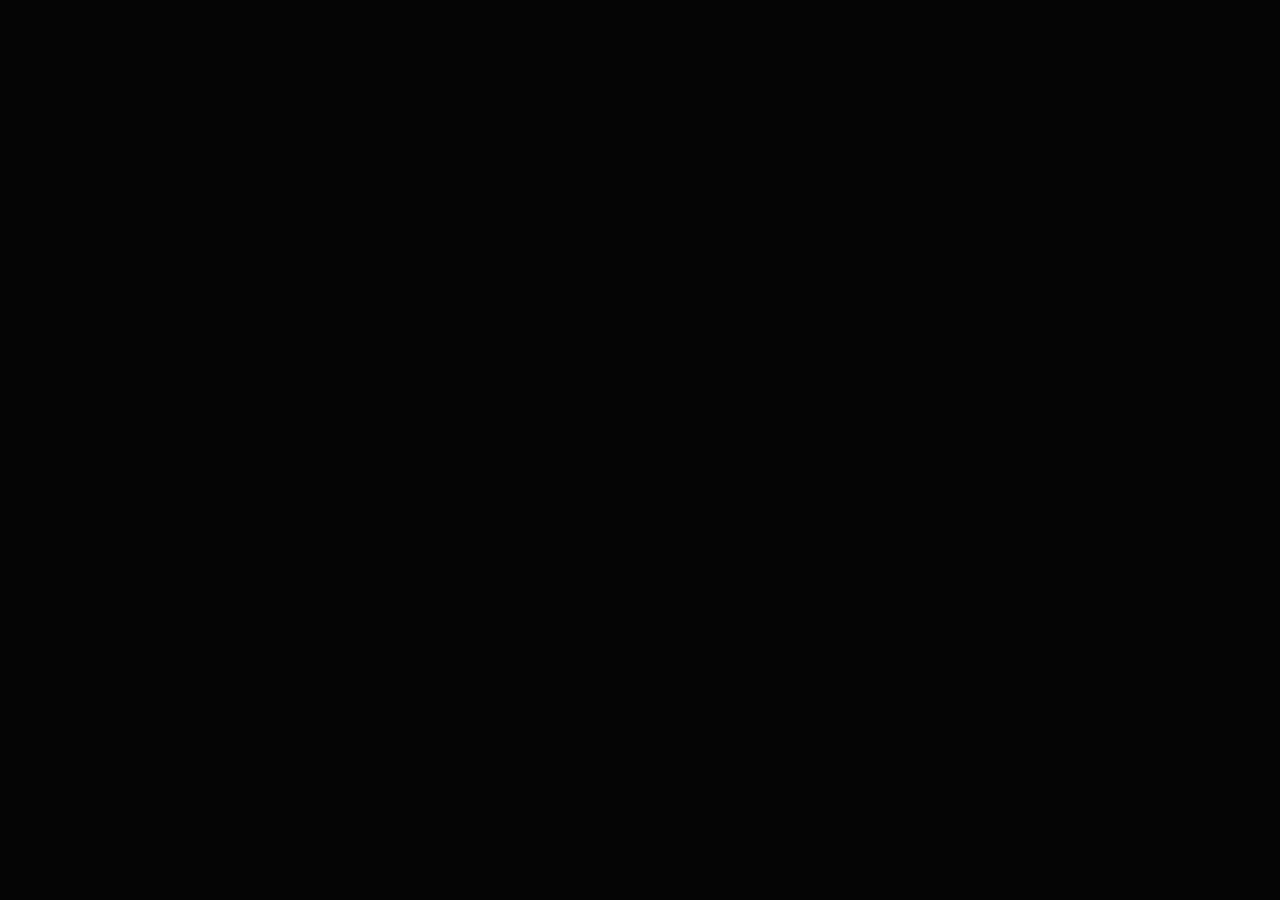
==== index.html @ 40f75f04 "template commit" ====
<!DOCTYPE html>
<!--[if IE 8 ]><html class="no-js oldie ie8" lang="en"> <![endif]-->
<!--[if IE 9 ]><html class="no-js oldie ie9" lang="en"> <![endif]-->
<!--[if (gte IE 9)|!(IE)]><!--><html class="no-js" lang="en"> <!--<![endif]-->
<head>

   <!--- basic page needs
   ================================================== -->
   <meta charset="utf-8">
	<title>Khronos - Demo</title>
	<meta name="description" content="">  
	<meta name="author" content="">

   <!-- mobile specific metas
   ================================================== -->
	<meta name="viewport" content="width=device-width, initial-scale=1, maximum-scale=1">

 	<!-- CSS
   ================================================== -->
   <link rel="stylesheet" href="css/base.css">  
   <link rel="stylesheet" href="css/demo.css">

   <!-- script
   ================================================== -->
	<script src="js/modernizr.js"></script>

   <!-- favicons
	================================================== -->
	<link rel="icon" type="image/png" href="favicon.png">

</head>

<body>

	<!-- header 
   ================================================== -->
   <header>
   	<div class="row">
   		<div class="col-twelve">

   			<h1>Khronos<span>.</span></h1>

   			<p class="lead">
   			Khronos is a creative pack of coming soon template pages. It's elegant and clean design makes it
				perfect for every creative people, corporate, agency or anyone who is currently building their
				site and want to show a coming soon page in a creative way. Khronos is available in three style 
				variations: static, slideshow, and particle background. It is fully responsive and
				retina ready, looks great on any screen and devices. It is also mailchimp ready and has a working ajax contact form.
   			</p>

   		</div>
   	</div>   	
   </header> <!-- /header -->


  	<!-- main content
   ================================================== -->
   <main>
   	<div class="row">
   		<div class="block-1-3 block-s-1-2 block-mob-full">
   			<div class="bgrid">
   				<a href="demo-static.html" title="static background">
   					<div class="image-part">
   						<img src="images/demo/demo-static.jpg" alt="">
   						<div class="overlay"></div>
   						<div class="link-icon"><i class="fa fa-plus"></i></div>
   					</div>
   					<div class="demo-title">
   						<h3>Static Background</h3>
   					</div>
   				</a>
   			</div>

   			<div class="bgrid">
   				<a href="demo-slides.html" title="slideshow background">
   					<div class="image-part">
   						<img src="images/demo/demo-slideshow.jpg" alt="">
   						<div class="overlay"></div>
   						<div class="link-icon"><i class="fa fa-plus"></i></div>
   					</div>
   					<div class="demo-title">
   						<h3>Slideshow Background</h3>
   					</div>
   				</a>
   			</div>

   			<div class="bgrid">
   				<a href="demo-particles.html" title="particles background">
   					<div class="image-part">
   						<img src="images/demo/demo-particles.jpg" alt="">
   						<div class="overlay"></div>
   						<div class="link-icon"><i class="fa fa-plus"></i></div>
   					</div>
   					<div class="demo-title">
   						<h3>Particles Background</h3>
   					</div>
   				</a>
   			</div>
   		</div>
   	</div>   
   </main> <!-- /main -->

   <div id="preloader"> 
    	<div id="loader"></div>
   </div> 

   <!-- Java Script
   ================================================== --> 
   <script src="js/jquery-2.1.3.min.js"></script>
   <script src="js/main.js"></script>

</body>

</html>
---- css/base.css ----
/* =================================================================== 
 *
 *  Khronos v1.0 Base Stylesheet
 *  url: www.styleshout.com
 *  06-10-2016
 *  ------------------------------------------------------------------
 *
 *  TOC:
 *  01. reset
 *  02. basic/base setup styles
 *  03. grid
 *  04. MISC
 *
 * =================================================================== */

 
/* ===================================================================
 * 01. reset - normalize.css v3.0.2 | MIT License | git.io/normalize
 *
 * ------------------------------------------------------------------- */

html {
	font-family: sans-serif;
	-ms-text-size-adjust: 100%;
	-webkit-text-size-adjust: 100%;
}

body {
	margin: 0;
}

article,
aside,
details,
figcaption,
figure,
footer,
header,
hgroup,
main,
menu,
nav,
section,
summary {
	display: block;
}

audio,
canvas,
progress,
video {
	display: inline-block;
	vertical-align: baseline;
}

audio:not([controls]) {
	display: none;
	height: 0;
}

[hidden],
template {
	display: none;
}

a {
	background: transparent;
}

a:active,
a:hover {
	outline: 0;
}

abbr[title] {
	border-bottom: 1px dotted;
}

b,
strong {
	font-weight: bold;
}

dfn {
	font-style: italic;
}

h1 {
	font-size: 2em;
	margin: 0.67em 0;
}

mark {
	background: #ff0;
	color: #000;
}

small {
	font-size: 80%;
}

sub,
sup {
	font-size: 75%;
	line-height: 0;
	position: relative;
	vertical-align: baseline;
}

sup {
	top: -0.5em;
}

sub {
	bottom: -0.25em;
}

img {
	border: 0;
}

svg:not(:root) {
	overflow: hidden;
}

figure {
	margin: 1em 40px;
}

hr {
	-moz-box-sizing: content-box;
	box-sizing: content-box;
	height: 0;
}

pre {
	overflow: auto;
}

code,
kbd,
pre,
samp {
	font-family: monospace, monospace;
	font-size: 1em;
}

button,
input,
optgroup,
select,
textarea {
	color: inherit;
	font: inherit;
	margin: 0;
}

button {
	overflow: visible;
}

button,
select {
	text-transform: none;
}

button,
html input[type="button"],
input[type="reset"],
input[type="submit"] {
	-webkit-appearance: button;
	cursor: pointer;
}

button[disabled],
html input[disabled] {
	cursor: default;
}

button::-moz-focus-inner,
input::-moz-focus-inner {
	border: 0;
	padding: 0;
}

input {
	line-height: normal;
}

input[type="checkbox"],
input[type="radio"] {
	box-sizing: border-box;
	padding: 0;
}

input[type="number"]::-webkit-inner-spin-button,
input[type="number"]::-webkit-outer-spin-button {
	height: auto;
}

input[type="search"] {
	-webkit-appearance: textfield;
	-moz-box-sizing: content-box;
	-webkit-box-sizing: content-box;
	box-sizing: content-box;
}

input[type="search"]::-webkit-search-cancel-button,
input[type="search"]::-webkit-search-decoration {
	-webkit-appearance: none;
}

fieldset {
	border: 1px solid #c0c0c0;
	margin: 0 2px;
	padding: 0.35em 0.625em 0.75em;
}

legend {
	border: 0;
	padding: 0;
}

textarea {
	overflow: auto;
}

optgroup {
	font-weight: bold;
}

table {
	border-collapse: collapse;
	border-spacing: 0;
}

td,
th {
	padding: 0;
}


/* ===================================================================
 * 02. basic/base setup styles - (_basic.scss)
 *
 * ------------------------------------------------------------------- */
html {
	font-size: 62.5%;
	box-sizing: border-box;
}

*,
*::before,
*::after {
	box-sizing: inherit;
}

body {
	font-weight: normal;
	line-height: 1;
	text-rendering: optimizeLegibility;
	word-wrap: break-word;
	-webkit-overflow-scrolling: touch;
	-webkit-text-size-adjust: none;
}

body,
input,
button {
	-moz-osx-font-smoothing: grayscale;
	-webkit-font-smoothing: antialiased;
}

/* -------------------------------------------------------------------
 * Media - (_basic.scss)
 * ------------------------------------------------------------------- */
img,
video {
	max-width: 100%;
	height: auto;
}

/* -------------------------------------------------------------------
 * Typography resets - (_basic.scss)
 * ------------------------------------------------------------------- */
div, dl, dt, dd, ul, ol, li, h1, h2, h3, h4, h5, h6, pre, form, p, blockquote, th, td {
	margin: 0;
	padding: 0;
}
h1, h2, h3, h4, h5, h6 {
	-webkit-font-variant-ligatures: common-ligatures;
	-moz-font-variant-ligatures: common-ligatures;
	font-variant-ligatures: common-ligatures;
	text-rendering: optimizeLegibility;
}
em, i {
	font-style: italic;
	line-height: inherit;
}
strong, b {
	font-weight: bold;
	line-height: inherit;
}
small {
	font-size: 60%;
	line-height: inherit;
}
ol, ul {
	list-style: none;
}
li {
	display: block;
}

/* -------------------------------------------------------------------
 * links - (_basic.scss)
 * ------------------------------------------------------------------- */
a {
	text-decoration: none;
	line-height: inherit;
}

a img {
	border: none;
}

/* ------------------------------------------------------------------- 
 * inputs - (_basic.scss)
 * ------------------------------------------------------------------- */
fieldset {
	margin: 0;
	padding: 0;
}

input[type="email"],
input[type="number"],
input[type="search"],
input[type="text"],
input[type="tel"],
input[type="url"],
input[type="password"],
textarea {
	-webkit-appearance: none;
	-moz-appearance: none;
	-ms-appearance: none;
	-o-appearance: none;
	appearance: none;
}


/* ===================================================================
 * 03. grid - (_grid.scss)
 *
 * ------------------------------------------------------------------- */
.row {
	width: 94%;
	max-width: 1170px;
	margin: 0 auto;
}

.row:before,
.row:after {
	content: "";
	display: table;
}

.row:after {
	clear: both;
}

.row .row {
	width: auto;
	max-width: none;
	margin-left: -20px;
	margin-right: -20px;
}

[class*="col-"],
.bgrid {
	float: left;
}

[class*="col-"] + [class*="col-"].end {
	float: right;
}

[class*="col-"] {
	padding: 0 20px;
}

.col-one {
	width: 8.33333%;
}
.col-two, .col-1-6 {
	width: 16.66667%;
}
.col-three, .col-1-4 {
	width: 25%;
}
.col-four, .col-1-3 {
	width: 33.33333%;
}
.col-five {
	width: 41.66667%;
}
.col-six, .col-1-2 {
	width: 50%;
}
.col-seven {
	width: 58.33333%;
}
.col-eight, .col-2-3 {
	width: 66.66667%;
}
.col-nine, .col-3-4 {
	width: 75%;
}
.col-ten, .col-5-6 {
	width: 83.33333%;
}
.col-eleven {
	width: 91.66667%;
}
.col-twelve, .col-full {
	width: 100%;
}

/* --------------------------------------------------------------- 
 * small screens - (_base.scss)
 * --------------------------------------------------------------- */
@media screen and (max-width:1024px) {
	.row .row {
		margin-left: -18px;
		margin-right: -18px;
	}

	[class*="col-"] {
		padding: 0 18px;
	}

}

/* ---------------------------------------------------------------
 * tablets - (_base.scss)
 * --------------------------------------------------------------- */
@media screen and (max-width:768px) {
	.row {
		width: auto;
		padding-left: 30px;
		padding-right: 30px;
	}

	.row .row {
		padding-left: 0;
		padding-right: 0;
		margin-left: -15px;
		margin-right: -15px;
	}

	[class*="col-"] {
		padding: 0 15px;
	}

	.tab-1-4 {
		width: 25%;
	}

	.tab-1-3 {
		width: 33.33333%;
	}

	.tab-1-2 {
		width: 50%;
	}

	.tab-2-3 {
		width: 66.66667%;
	}

	.tab-3-4 {
		width: 75%;
	}

	.tab-full {
		width: 100%;
	}

}

/* --------------------------------------------------------------- 
 * large mobile devices - (_base.scss)
 * --------------------------------------------------------------- */
@media screen and (max-width:600px) {
	.row {
		padding-left: 25px;
		padding-right: 25px;
	}

	.row .row {
		margin-left: -10px;
		margin-right: -10px;
	}

	[class*="col-"] {
		padding: 0 10px;
	}

	.mob-1-4 {
		width: 25%;
	}

	.mob-1-2 {
		width: 50%;
	}

	.mob-3-4 {
		width: 75%;
	}

	.mob-full {
		width: 100%;
	}

}

/* --------------------------------------------------------------- 
 * small mobile devices - (_base.scss)
 * --------------------------------------------------------------- */
@media screen and (max-width:400px) {
	.row .row {
		padding-left: 0;
		padding-right: 0;
		margin-left: 0;
		margin-right: 0;
	}

	[class*="col-"] {
		width: 100% !important;
		float: none !important;
		clear: both !important;
		margin-left: 0;
		margin-right: 0;
		padding: 0;
	}

	[class*="col-"] + [class*="col-"].end {
		float: none;
	}

}


/* ===================================================================
 * block grids - (_base.scss)
 *
 * ------------------------------------------------------------------- */

[class*="block-"]:before, [class*="block-"]:after {
	content: "";
	display: table;
}

[class*="block-"]:after {
	clear: both;
}

.block-1-6 .bgrid {
	width: 16.66667%;
}

.block-1-4 .bgrid {
	width: 25%;
}

.block-1-3 .bgrid {
	width: 33.33333%;
}

.block-1-2 .bgrid {
	width: 50%;
}

/**
 * Clearing for block grid columns. Allow columns with 
 * different heights to align properly.
 */
.block-1-6 .bgrid:nth-child(6n+1),
.block-1-4 .bgrid:nth-child(4n+1),
.block-1-3 .bgrid:nth-child(3n+1),
.block-1-2 .bgrid:nth-child(2n+1) {
	clear: both;
}

/* ---------------------------------------------------------------
 * small screens - (_base.scss)
 * --------------------------------------------------------------- */
@media screen and (max-width:1024px) {
	.block-s-1-6 .bgrid {
		width: 16.66667%;
	}

	.block-s-1-4 .bgrid {
		width: 25%;
	}

	.block-s-1-3 .bgrid {
		width: 33.33333%;
	}

	.block-s-1-2 .bgrid {
		width: 50%;
	}

	.block-s-full .bgrid {
		width: 100%;
		clear: both;
	}

	[class*="block-s-"] .bgrid:nth-child(n) {
		clear: none;
	}

	.block-s-1-6 .bgrid:nth-child(6n+1),
	.block-s-1-4 .bgrid:nth-child(4n+1),
	.block-s-1-3 .bgrid:nth-child(3n+1),
	.block-s-1-2 .bgrid:nth-child(2n+1) {
		clear: both;
	}

}

/* ---------------------------------------------------------------
 * tablets - (_base.scss)
 * --------------------------------------------------------------- */
@media screen and (max-width:768px) {
	.block-tab-1-6 .bgrid {
		width: 16.66667%;
	}

	.block-tab-1-4 .bgrid {
		width: 25%;
	}

	.block-tab-1-3 .bgrid {
		width: 33.33333%;
	}

	.block-tab-1-2 .bgrid {
		width: 50%;
	}

	.block-tab-full .bgrid {
		width: 100%;
		clear: both;
	}

	[class*="block-tab-"] .bgrid:nth-child(n) {
		clear: none;
	}

	.block-tab-1-6 .bgrid:nth-child(6n+1),
	.block-tab-1-4 .bgrid:nth-child(4n+1),
	.block-tab-1-3 .bgrid:nth-child(3n+1),
	.block-tab-1-2 .bgrid:nth-child(2n+1) {
		clear: both;
	}

}

/* ---------------------------------------------------------------
 * large mobile devices - (_base.scss)
 * --------------------------------------------------------------- */
@media screen and (max-width:600px) {
	.block-mob-1-6 .bgrid {
		width: 16.66667%;
	}

	.block-mob-1-4 .bgrid {
		width: 25%;
	}

	.block-mob-1-3 .bgrid {
		width: 33.33333%;
	}

	.block-mob-1-2 .bgrid {
		width: 50%;
	}

	.block-mob-full .bgrid {
		width: 100%;
		clear: both;
	}

	[class*="block-mob-"] .bgrid:nth-child(n) {
		clear: none;
	}

	.block-mob-1-6 .bgrid:nth-child(6n+1),
	.block-mob-1-4 .bgrid:nth-child(4n+1),
	.block-mob-1-3 .bgrid:nth-child(3n+1),
	.block-mob-1-2 .bgrid:nth-child(2n+1) {
		clear: both;
	}

}

/* ---------------------------------------------------------------
 * stack on small mobile devices - (_base.scss)
 * --------------------------------------------------------------- */
@media screen and (max-width:400px) {
	.stack .bgrid {
		width: 100% !important;
		float: none !important;
		clear: both !important;
		margin-left: 0;
		margin-right: 0;
	}

}


/* ===================================================================
 * 04. MISC  - (_base.scss)
 *
 * ------------------------------------------------------------------- */

/**
 * Clearing - (http://nicolasgallagher.com/micro-clearfix-hack/
 */
.group:before,
.group:after {
	content: "";
	display: table;
}

.group:after {
	clear: both;
}

/**
 * Misc Helper Styles 
 */
.hide {
	display: none;
}

.invisible {
	visibility: hidden;
}

.antialiased {
	-webkit-font-smoothing: antialiased;
	-moz-osx-font-smoothing: grayscale;
}

.overflow-hidden {
	overflow: hidden;
}

.remove-bottom {
	margin-bottom: 0;
}

.half-bottom {
	margin-bottom: 1.5rem !important;
}

.add-bottom {
	margin-bottom: 3rem !important;
}

.no-border {
	border: none;
}

.full-width {
	width: 100%;
}

.text-center {
	text-align: center;
}

.text-left {
	text-align: left;
}

.text-right {
	text-align: right;
}

.pull-left {
	float: left;
}

.pull-right {
	float: right;
}

.align-center {
	margin-left: auto;
	margin-right: auto;
	text-align: center;
}
---- css/demo.css ----
/* =================================================================== 
 *
 *  Khronos v1.0 Demo Stylesheet
 *  url: www.styleshout.com
 *  06-10-2016
 *  ------------------------------------------------------------------
 *
 * =================================================================== */

@import url("fonts.css");
@import url("font-awesome/css/font-awesome.min.css");


/* ===================================================================
 * preloader - (_preloader-1.scss)
 *
 * ------------------------------------------------------------------- */
#preloader {
  position: fixed;
  top: 0;
  left: 0;
  right: 0;
  bottom: 0;
  background: #050505;
  z-index: 800;
  height: 100%;
  width: 100%;
}

.no-js #preloader, .oldie #preloader {
  display: none;
}

#loader {
  position: absolute;
  left: 50%;
  top: 50%;
  width: 60px;
  height: 60px;
  margin: -30px 0 0 -30px;
  padding: 0;
}

#loader:before {
  content: "";
  border-top: 6px solid rgba(255, 255, 255, 0.1);
  border-right: 6px solid rgba(255, 255, 255, 0.1);
  border-bottom: 6px solid rgba(255, 255, 255, 0.1);
  border-left: 6px solid #FFFFFF;
  -webkit-animation: load 1.1s infinite linear;
  animation: load 1.1s infinite linear;
  display: block;
  border-radius: 50%;
  width: 60px;
  height: 60px;
}

@-webkit-keyframes load {
  0% {
    -webkit-transform: rotate(0deg);
    transform: rotate(0deg);
  }
  100% {
    -webkit-transform: rotate(360deg);
    transform: rotate(360deg);
  }
}
@keyframes load {
  0% {
    -webkit-transform: rotate(0deg);
    transform: rotate(0deg);
  }
  100% {
    -webkit-transform: rotate(360deg);
    transform: rotate(360deg);
  }
}

/* ===================================================================
 * base style
 *
 * ------------------------------------------------------------------- */
html {
  font-size: 10px;
}
@media only screen and (max-width: 1024px) {
  html {
    font-size: 9.375px;
  }
}
@media only screen and (max-width: 768px) {
  html {
    font-size: 10px;
  }
}
@media only screen and (max-width: 400px) {
  html {
    font-size: 9.375px;
  }
}

body {
  background: #151515;
  font-family: "roboto-regular", sans-serif;
  font-size: 1.6rem;
  line-height: 3rem;
  color: #595959;
}

a, a:visited {
  color: #FFFFFF;
  outline: 0;
  -moz-transition: all 0.3s ease-in-out;
  -o-transition: all 0.3s ease-in-out;
  -webkit-transition: all 0.3s ease-in-out;
  -ms-transition: all 0.3s ease-in-out;
  transition: all 0.3s ease-in-out;
}

a:hover, a:focus {
  color: #034e4a;
}

h1, h3 {
  font-family: "roboto-black", sans-serif;
  color: #FFFFFF;
  font-style: normal;
  text-rendering: optimizeLegibility;
  margin-bottom: 2.1rem;
}

p.lead {
  font-family: "roboto-light", serif;
  font-size: 1.8rem;
  line-height: 1.8;
  color: #595959;
}
@media only screen and (max-width: 768px) {
  p.lead {
    font-size: 1.7rem;
  }
}

.bgrid {
  padding: 0 20px;
}
@media only screen and (max-width: 1024px) {
  .bgrid {
    padding: 0 18px;
  }
}
@media only screen and (max-width: 768px) {
  .bgrid {
    padding: 0 15px;
  }
}
@media only screen and (max-width: 600px) {
  .bgrid {
    padding: 0 10px;
  }
}
@media only screen and (max-width: 400px) {
  .bgrid {
    padding: 0;
  }
}

/* ===================================================================
 * layout style
 *
 * ------------------------------------------------------------------- */
 
/* -------------------------------------------------------------------
 * header
 * ------------------------------------------------------------------- */
header {
  text-align: center;
  padding: 6.6rem 0 4.8rem;
  margin-bottom: 6.6rem;
  position: relative;
}
header::after {
  content: "";
  width: 150px;
  height: 3px;
  background: rgba(255, 255, 255, 0.2);
  position: absolute;
  bottom: 0;
  left: 50%;
  -webkit-transform: translateX(-50%);
  -ms-transform: translateX(-50%);
  transform: translateX(-50%);
}
header .row {
  max-width: 880px;
}
@media only screen and (max-width: 1024px) {
  header .row {
    max-width: 700px;
  }
}
header h1 {
  font-size: 5.2rem;
  line-height: 1.385;
  letter-spacing: -.1rem;
}
header h1 span {
  color: #034e4a;
}
@media only screen and (max-width: 600px) {
  header h1 {
    font-size: 4rem;
    letter-spacing: -.07rem;
  }
}

/* ------------------------------------------------------------------- 
 * main
 * ------------------------------------------------------------------- */
main {
  text-align: center;
  padding-bottom: 6rem;
}
main .bgrid {
  margin-bottom: 15px;
}
main .image-part {
  position: relative;
  overflow: hidden;
}
main .image-part img {
  vertical-align: bottom;
}
main .overlay {
  position: absolute;
  top: 0;
  left: 0;
  width: 100%;
  height: 100%;
  background: #034e4a;
  opacity: 0;
  -moz-transition: opacity 0.3s ease-in-out;
  -o-transition: opacity 0.3s ease-in-out;
  -webkit-transition: opacity 0.3s ease-in-out;
  -ms-transition: opacity 0.3s ease-in-out;
  transition: opacity 0.3s ease-in-out;
}
main .link-icon {
  position: absolute;
  left: 50%;
  top: 50%;
  margin-left: -25px;
  margin-top: -25px;
  height: 50px;
  width: 50px;
  font-size: 12px;
  opacity: 0;
  -moz-transition: opacity 0.3s ease-in-out;
  -o-transition: opacity 0.3s ease-in-out;
  -webkit-transition: opacity 0.3s ease-in-out;
  -ms-transition: opacity 0.3s ease-in-out;
  transition: opacity 0.3s ease-in-out;
}
main .demo-title {
  padding-top: 2.7rem;
}
main .demo-title h3 {
  font-size: 1.9rem;
  line-height: 1.5;
  margin-bottom: 1.8rem;
  color: white;
}
main .bgrid a:hover .overlay {
  opacity: .8;
}
main .bgrid a:hover .link-icon {
  opacity: 1;
  color: #FFFFFF;
}
main .bgrid a:hover .demo-title h3 {
  color: #FFFFFF;
}
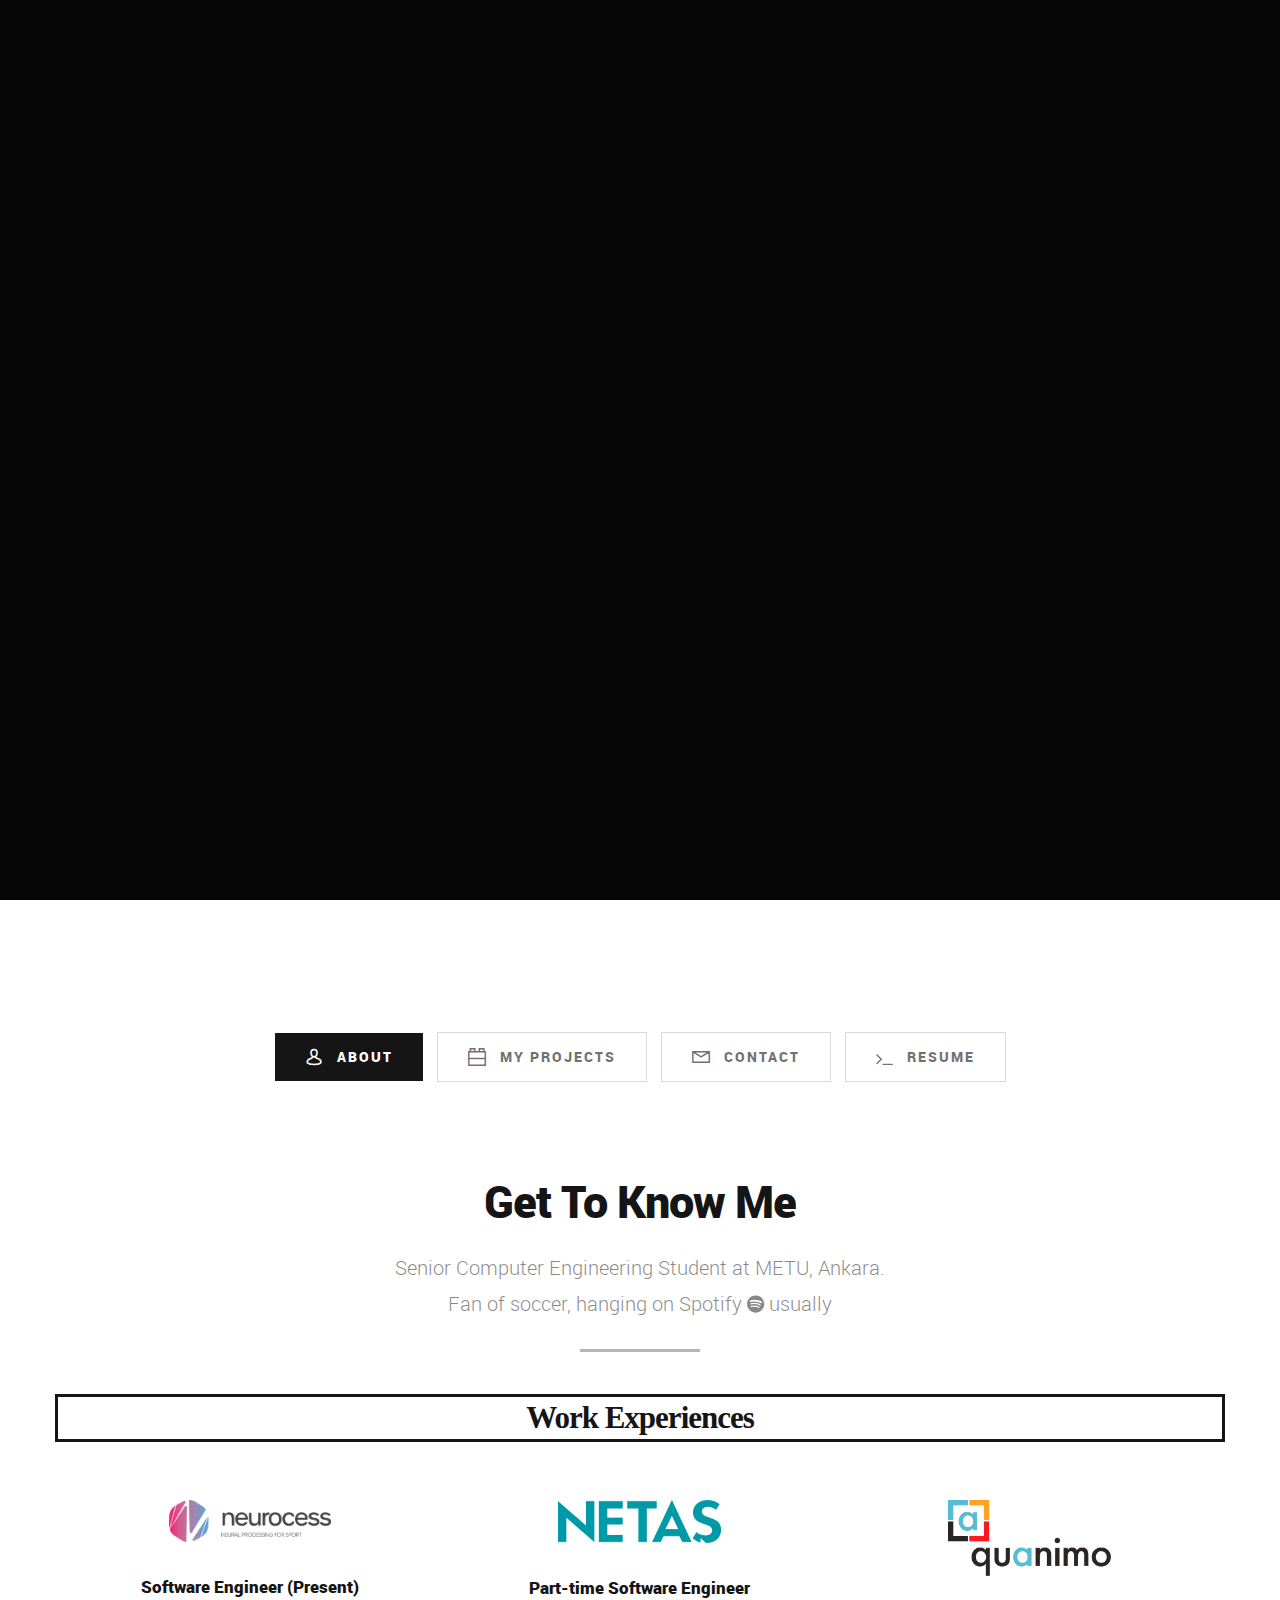
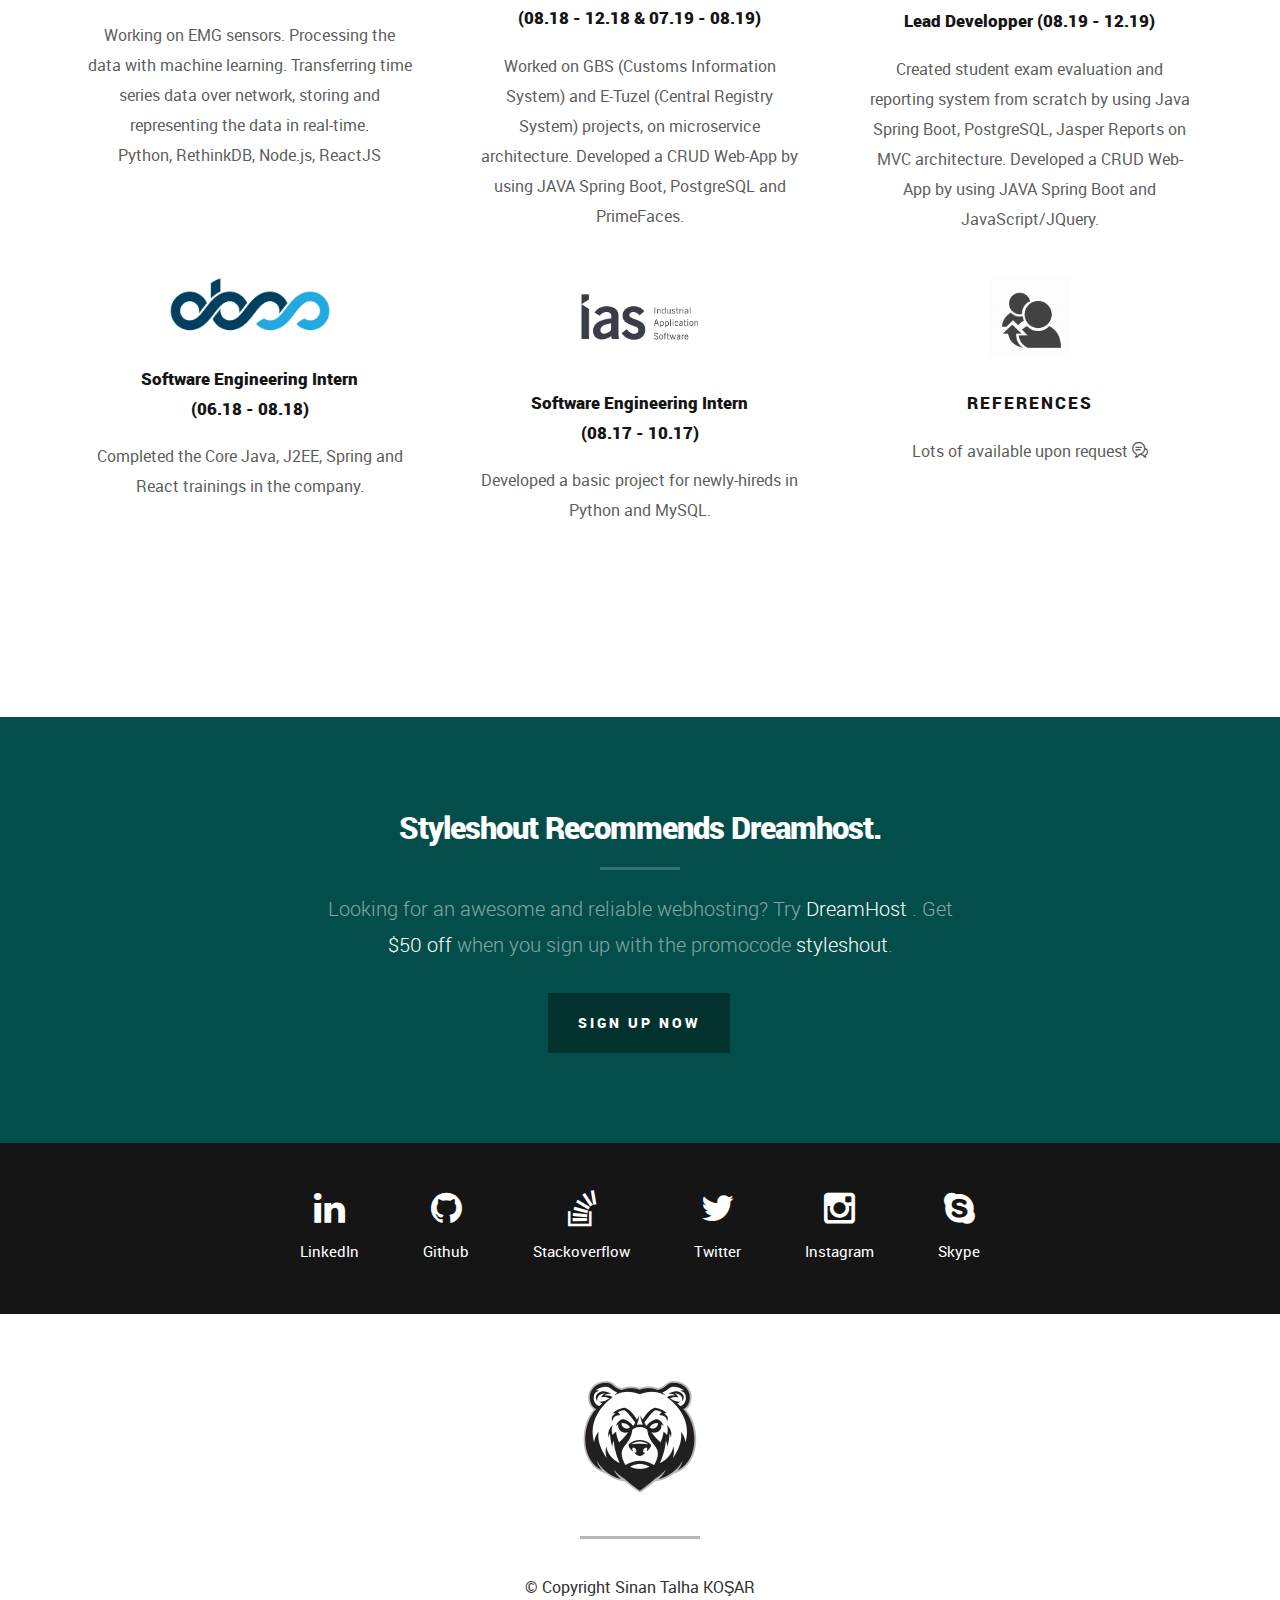
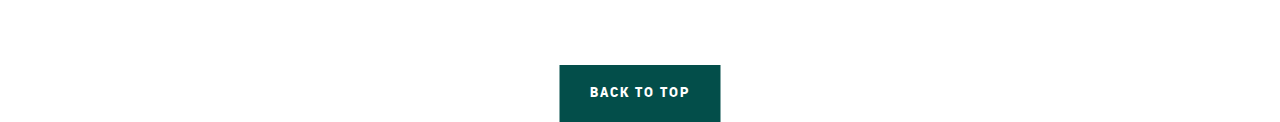
==== commit 458244ff: "delete unnecessary" ====
--- a/index.html
+++ b/index.html
@@ -1,114 +1,647 @@
 <!DOCTYPE html>
-<!--[if IE 8 ]><html class="no-js oldie ie8" lang="en"> <![endif]-->
-<!--[if IE 9 ]><html class="no-js oldie ie9" lang="en"> <![endif]-->
-<!--[if (gte IE 9)|!(IE)]><!--><html class="no-js" lang="en"> <!--<![endif]-->
-<head>
-
-   <!--- basic page needs
-   ================================================== -->
-   <meta charset="utf-8">
-	<title>Khronos - Demo</title>
-	<meta name="description" content="">  
-	<meta name="author" content="">
-
-   <!-- mobile specific metas
-   ================================================== -->
-	<meta name="viewport" content="width=device-width, initial-scale=1, maximum-scale=1">
-
- 	<!-- CSS
-   ================================================== -->
-   <link rel="stylesheet" href="css/base.css">  
-   <link rel="stylesheet" href="css/demo.css">
-
-   <!-- script
-   ================================================== -->
-	<script src="js/modernizr.js"></script>
-
-   <!-- favicons
-	================================================== -->
-	<link rel="icon" type="image/png" href="favicon.png">
-
-</head>
-
-<body>
-
-	<!-- header 
-   ================================================== -->
-   <header>
-   	<div class="row">
-   		<div class="col-twelve">
-
-   			<h1>Khronos<span>.</span></h1>
-
-   			<p class="lead">
-   			Khronos is a creative pack of coming soon template pages. It's elegant and clean design makes it
-				perfect for every creative people, corporate, agency or anyone who is currently building their
-				site and want to show a coming soon page in a creative way. Khronos is available in three style 
-				variations: static, slideshow, and particle background. It is fully responsive and
-				retina ready, looks great on any screen and devices. It is also mailchimp ready and has a working ajax contact form.
-   			</p>
-
-   		</div>
-   	</div>   	
-   </header> <!-- /header -->
-
-
-  	<!-- main content
-   ================================================== -->
-   <main>
-   	<div class="row">
-   		<div class="block-1-3 block-s-1-2 block-mob-full">
-   			<div class="bgrid">
-   				<a href="demo-static.html" title="static background">
-   					<div class="image-part">
-   						<img src="images/demo/demo-static.jpg" alt="">
-   						<div class="overlay"></div>
-   						<div class="link-icon"><i class="fa fa-plus"></i></div>
-   					</div>
-   					<div class="demo-title">
-   						<h3>Static Background</h3>
-   					</div>
-   				</a>
-   			</div>
-
-   			<div class="bgrid">
-   				<a href="demo-slides.html" title="slideshow background">
-   					<div class="image-part">
-   						<img src="images/demo/demo-slideshow.jpg" alt="">
-   						<div class="overlay"></div>
-   						<div class="link-icon"><i class="fa fa-plus"></i></div>
-   					</div>
-   					<div class="demo-title">
-   						<h3>Slideshow Background</h3>
-   					</div>
-   				</a>
-   			</div>
-
-   			<div class="bgrid">
-   				<a href="demo-particles.html" title="particles background">
-   					<div class="image-part">
-   						<img src="images/demo/demo-particles.jpg" alt="">
-   						<div class="overlay"></div>
-   						<div class="link-icon"><i class="fa fa-plus"></i></div>
-   					</div>
-   					<div class="demo-title">
-   						<h3>Particles Background</h3>
-   					</div>
-   				</a>
-   			</div>
-   		</div>
-   	</div>   
-   </main> <!-- /main -->
-
-   <div id="preloader"> 
-    	<div id="loader"></div>
-   </div> 
-
-   <!-- Java Script
-   ================================================== --> 
-   <script src="js/jquery-2.1.3.min.js"></script>
-   <script src="js/main.js"></script>
-
-</body>
-
-</html>+<!--[if IE 8]><html class="no-js oldie ie8" lang="en"> <![endif]-->
+<!--[if IE 9]><html class="no-js oldie ie9" lang="en"> <![endif]-->
+<!--[if (gte IE 9)|!(IE)]><!-->
+    <html
+    class="no-js" lang="en"> <!--<![endif]-->
+    <head>
+        <!--- basic page needs
+                           ================================================== -->
+        <meta charset="utf-8"/>
+        <title>Khronos - Particles</title>
+        <meta content="" name="description"/>
+        <meta
+        content="" name="author"/>
+
+        <!-- mobile specific metas
+                           ================================================== -->
+        <meta
+        content="width=device-width, initial-scale=1, maximum-scale=1" name="viewport"/>
+
+        <!-- CSS
+                           ================================================== -->
+        <link href="css/base.css" rel="stylesheet"/>
+        <link href="css/main.css" rel="stylesheet"/>
+        <link
+        href="css/vendor.css" rel="stylesheet"/>
+
+        <!-- script
+                           ================================================== -->
+        <script src="js/modernizr.js"></script>
+        <script src="js/core.js"></script>
+
+        <!-- favicons
+                        	================================================== -->
+        <link href="favicon.png" rel="icon" type="image/png"/>
+    </head>
+
+    <body
+        id="top">
+        <!-- header 
+                           ================================================== -->
+        <header>
+            <div class="row">
+                <div class="logo">
+                    <a href="index.html"></a>
+                </div>
+                
+                <div class="social-links">
+                    <ul>
+                        <li><a href="https://www.linkedin.com/in/stalhakosar/"><i class="fa fa-linkedin"></i></a></li>
+                        <li><a href="https://github.com/STalhaKOSAR"><i class="fa fa-github"></i></a></li>
+                        <li><a href="https://stackoverflow.com/users/12527519/sinan-talha-koŞar"><i class="fa fa-stack-overflow"></i></a></li>
+                        <li><a href="https://twitter.com/STalhaKosar"><i class="fa fa-twitter"></i></a></li>
+                        <li><a href="https://www.instagram.com/stalhakosar/"><i class="fa fa-instagram"></i></a></li>
+                        <li><a href="https://join.skype.com/invite/ikS7dQXiKblI"><i class="fa fa-skype"></i></a></li>
+                    </ul>
+                </div>
+            </div>
+        </header>
+        <!-- /header -->
+
+        <!-- home
+                           ================================================== -->
+        <section class="home-particles" id="home">
+            <div class="shadow-overlay"></div>
+
+            <div class="content-wrap-table">
+                <div class="main-content-tablecell">
+                    <div class="row">
+                        <div class="col-twelve">
+                            <div id="counter">
+                               
+                                    <div id="app" ></div>
+                            </div>
+                            <div class="bottom-text">
+                             <h1 style="color:#ffffff">Sinan Talha KOSAR</h1>
+                                    <p>
+                                        Software Developper.
+                                        <br/>Skilled and currently working in Python, ReactJS,
+                                                          Django, Java, C++, C, JavaScript, OOP.
+                                        <br/>Senior Student at
+                                                          Middle East Technical University.
+                                    </p>
+                                
+                                
+                            </div>
+                            
+                        </div>
+                        <!-- /twelve -->
+                        <div class="scroll-icon">
+                            <p class="scroll-text">Scroll Down For More</p>
+                            <a class="smoothscroll" href="#info">
+                                <div class="mouse"></div>
+                            </a>
+                            <div class="end-top"></div>
+                        </div>
+                        <!-- /scroll-icon -->
+                        
+                    </div>
+                    <!-- /row -->
+                </div>
+                <!-- /main-content -->
+            </div>
+            <!-- /content-wrap -->
+        </section>
+        <!-- /home -->
+
+        <!-- info
+                           ================================================== -->
+        <section id="info">
+            <div class="info-overlay"></div>
+
+            <div class="row">
+                <div class="col-twelve tabs-wrap">
+                    <ul class="tabs">
+                        <li class="active" data-id="tab-about">
+                            <i class="icon-user"></i>
+                            <span>About</span>
+                        </li>
+                        <li data-id="tab-projects">
+                            <i class="icon-lego-block"></i>
+                            <span>My Projects</span>
+                        </li>
+                        <li data-id="tab-contact">
+                            <i class="icon-mail"></i>
+                            <span>Contact</span>
+                        </li>
+                        <li data-id="tab-subscribe">
+                            <i class="fa fa-terminal"></i>
+                            <span>Resume</span>
+                        </li>
+                    </ul>
+                    <!-- /tabs -->
+
+                    <div
+                        class="tab-container">
+                        <!-- tab content - about
+                                                                           				================================================== -->
+                        <div class="tab-content" id="tab-about">
+                            <div class="tab-entry">
+                                <div class="row tab-entry-intro">
+                                    <div class="col-twelve with-bottom-line">
+                                        <h1>Get To Know Me</h1>
+
+                                        <p class="lead">
+                                            Senior Computer Engineering Student at METU, Ankara.
+                                            <br/>Fan of soccer, hanging on Spotify
+                                            <i class="fa fa-spotify"></i>
+                                            usually
+                                        </p>
+                                    </div>
+                                </div>
+                                <!-- /tab-content-intro -->
+
+                                <div class="row about-content tab-entry-content">
+                                    <h1 style="font-family:Times New Roman, Times, serif; border-style:solid;margin-bottom:5%">Work Experiences</h1>
+                                    <div class="about-list block-1-3 block-s-1-2 block-tab-full">
+                                        <div class="bgrid item">
+                                            <span class="icon">
+                                                <a href="https://neurocess.co"><img src="./images/neurocess.png" style="max-width:50%"/></a>
+                                            </span>
+
+                                            <div class="item-content">
+                                                <h4>Software Engineer (Present)</h4>
+                                                <p>
+                                                    Working on EMG sensors. Processing the data with machine learning. Transferring time series data over network, storing and representing the data in real-time.
+                                                    <br>
+                                                    Python, RethinkDB, Node.js, ReactJS
+                                                </p>
+                                            </div>
+                                        </div>
+                                        <!-- /bgrid -->
+
+                                        <div class="bgrid item">
+                                            <span class="icon">
+                                                <a href="http://www.netas.com.tr"><img src="./images/netas.png" style="max-width:50%"/></a>
+                                            </span>
+
+                                            <div class="item-content">
+                                                <h4>Part-time Software Engineer<br>
+                                                    (08.18 - 12.18 & 07.19 - 08.19)</h4>
+                                                <p>
+                                                    Worked on GBS (Customs Information System) and E-Tuzel (Central Registry System) projects, on microservice architecture. Developed a CRUD Web-App by using JAVA Spring Boot, PostgreSQL and PrimeFaces.
+                                                </p>
+                                            </div>
+                                        </div>
+
+                                        <!-- /bgrid -->
+
+                                        <div class="bgrid item">
+                                            <span class="icon">
+                                                <a href="http://www.quanimo.com"><img src="./images/quanimo.png" style="max-width:50%"/></a>
+                                            </span>
+
+                                            <div class="item-content">
+                                                <h4>Lead Developper (08.19 - 12.19)</h4>
+                                                <p>
+                                                    Created student exam evaluation and reporting system from scratch by using Java Spring Boot, PostgreSQL, Jasper Reports on MVC architecture. Developed a CRUD Web-App by using JAVA Spring Boot and JavaScript/JQuery.
+                                                </p>
+                                            </div>
+                                        </div>
+
+                                        <!-- /bgrid -->
+
+                                        <div class="bgrid item">
+                                            <span class="icon">
+                                                <a href="https://obss.com.tr"><img src="./images/obss.png" style="max-width:50%"/></a>
+                                            </span>
+
+                                            <div class="item-content">
+                                                <h4>Software Engineering Intern
+                                                    <br>(06.18 - 08.18)</h4>
+                                                <p>Completed the Core Java, J2EE, Spring and React trainings in the company.</p>
+                                            </div>
+                                        </div>
+                                        <!-- /bgrid -->
+
+                                        <div class="bgrid item">
+                                            <span class="icon">
+                                                <a href="https://www.caniaserp.com/tr"><img src="./images/canias.png" style="max-width:50%"/></a>
+                                            </span>
+
+                                            <div class="item-content">
+                                                <h4>Software Engineering Intern
+                                                    <br>(08.17 - 10.17)</h4>
+                                                <p>Developed a basic project for newly-hireds in Python and MySQL.</p>
+                                            </div>
+                                        </div>
+                                        <!-- /bgrid -->
+
+                                        <div class="bgrid item">
+                                            <span class="icon">
+                                                <img src="./images/references.png" style="max-width:25%"/>
+                                            </span>
+
+                                            <div class="item-content">
+                                                <h3 class="h05">References</h3>
+
+                                                <p>Lots of available upon request
+                                                    <i class="icon-chat"></i>
+                                                </p>
+                                            </div>
+                                        </div>
+                                        <!-- /bgrid -->
+                                    </div>
+                                    <!-- /about-list -->
+                                </div>
+                                <!-- /row about-content -->
+                            </div>
+                            <!-- /tab-entry -->
+                        </div>
+                        <!-- /tab-about -->
+
+                        <!-- tab content contact
+                                                                           				================================================== -->
+                        <div class="tab-content" id="tab-contact">
+                            <div class="tab-entry">
+                                <div class="row tab-entry-intro">
+                                    <div class="col-twelve with-bottom-line">
+                                        <h1>Get In Touch.</h1>
+
+                                        <p class="lead">
+                                            I would like to meet you. If you have any questions please
+                                                                  ask.
+                                        </p>
+                                    </div>
+                                </div>
+                                <!-- /tab-content-intro -->
+
+                                <div class="row form-wrap tab-entry-content">
+                                    <div
+                                        class="col-twelve">
+                                        <!-- form -->
+                                        <form id="contactForm" method="post" name="contactForm">
+                                            <fieldset>
+                                                <div class="form-field">
+                                                    <input id="contactName" minlength="2" name="contactName" placeholder="Name" required="" type="text" value=""/>
+                                                </div>
+                                                <div class="form-field">
+                                                    <input id="contactEmail" name="contactEmail" placeholder="Email" required="" type="email" value=""/>
+                                                </div>
+                                                <div class="form-field">
+                                                    <input id="contactSubject" name="contactSubject" placeholder="Subject" type="text" value=""/>
+                                                </div>
+                                                <div class="form-field">
+                                                    <textarea cols="50" id="contactMessage" name="contactMessage" placeholder="message" required="" rows="10"></textarea>
+                                                </div>
+                                                <div class="form-field">
+                                                    <button class="submitForm button button-primary large">
+                                                        Submit
+                                                    </button>
+                                                    <div id="myIframe"></div>
+
+                                                    <div id="submit-loader">
+                                                        <div class="text-loader">Sending...</div>
+                                                        <div class="s-loader">
+                                                            <div class="bounce1"></div>
+                                                            <div class="bounce2"></div>
+                                                            <div class="bounce3"></div>
+                                                        </div>
+                                                    </div>
+                                                    <!-- submit-loader -->
+                                                </div>
+                                            </fieldset>
+                                        </form>
+                                        <!-- /form -->
+
+
+                                    </div>
+                                    <!-- /col-twelve -->
+                                </div>
+                                <!-- /row contact-form -->
+                            </div>
+                            <!-- /tab-entry -->
+                        </div>
+                        <!-- /tab-contact -->
+
+                        <!-- tab content - projects ================================================== -->
+                        <div class="tab-content" id="tab-projects">
+                            <div class="tab-entry">
+                                <div class="row tab-entry-intro">
+                                    <div class="col-twelve with-bottom-line">
+                                        <h1>Technical About Me</h1>
+
+                                        <p class="lead">
+                                            Here abstracts of my projects.<br>
+                                            You can access them on my Github page.
+                                            <i class="fa fa-github"></i>
+                                        </p>
+                                    </div>
+                                </div>
+                                <!-- /tab-content-intro -->
+
+                                <div class="row about-content tab-entry-content">
+                                    <h1 style="font-family:Times New Roman, Times, serif; border-style:solid;margin-bottom:5%">My Projects</h1>
+                                    <div class="about-list block-1-3 block-s-1-2 block-tab-full">
+                                        <div class="bgrid item">
+                                            <span class="icon">
+                                                <i class="fa fa-rss"></i>
+                                            </span>
+
+                                            <div class="item-content">
+                                                <h3 class="h05">RUDP Implementation</h3>
+
+                                                <p>
+                                                    Created specific protocol on top of UDP to make UDP
+                                                                              part reliable, that works on any topology or
+                                                                              configuration network's. Designed and implemented RDT
+                                                                              protocol on top of UDP in Python. (Go-back-N). For
+                                                                              details
+                                                    <a href="https://github.com/STalhaKOSAR/RUDP-on-top-of-UDP">see here</a>
+                                                </p>
+                                            </div>
+                                        </div>
+                                        <!-- /bgrid -->
+
+                                        <div class="bgrid item">
+                                            <span class="icon">
+                                                <i class="icon-network"></i>
+                                            </span>
+
+                                            <div class="item-content">
+                                                <h3 class="h05">MapReduce Turkish Super League</h3>
+
+                                                <p>
+                                                    Points calculator for given match scores. Creates
+                                                                              inputs from TFF website and process it in MapReduce in
+                                                                              Java. For details
+                                                    <a href="https://github.com/STalhaKOSAR/Turkish-Football-League-MapReduce">see here</a>
+                                                </p>
+                                            </div>
+                                        </div>
+                                        <!-- /bgrid -->
+
+                                        <div class="bgrid item">
+                                            <span class="icon">
+                                                <i class="fa fa-shopping-cart"></i>
+                                            </span>
+
+                                            <div class="item-content">
+                                                <h3 class="h05">MongoDB Cloud Shopping App</h3>
+
+                                                <p>
+                                                    E-Bay Clone is a basic CRUD webpages using MongoDB for
+                                                                              database and Backend As A Service(BaaS). It is basic
+                                                                              version of E-bay, users can do basic shopping actions
+                                                                              in JavaScript. For details
+                                                    <a href="https://github.com/STalhaKOSAR/MongoDB-Shopping-Cloud">see here</a>
+                                                </p>
+                                            </div>
+                                        </div>
+                                        <!-- /bgrid -->
+
+                                        <div class="bgrid item">
+                                            <span class="icon">
+                                                <i class="fa fa-money"></i>
+                                            </span>
+
+                                            <div class="item-content">
+                                                <h3 class="h05">Online Bidding System</h3>
+
+                                                <p>
+                                                    Developing a shared environment where people sell
+                                                                              goods with an auction mechanism in Django. Everyone
+                                                                              will have a virtual credit and bid on items that are
+                                                                              announced on market by others. When seller and bidder
+                                                                              agreed on an item price, item is sold to the bidder.
+                                                                              (Under Construction)
+                                                </p>
+                                            </div>
+                                        </div>
+                                        <!-- /bgrid -->
+
+                                    <!-- <div class="bgrid item">
+                                                          <span class="icon">
+                                                            <i class="icon-sliders"></i>
+                                                          </span>
+                                    
+                                                          <div class="item-content">
+                                                            <h3 class="h05">Easy To Customize</h3>
+                                    
+                                                            <p>
+                                                              Sed ut perspiciatis unde omnis iste natus error sit
+                                                              voluptatem accusantium doloremque laudantium, totam
+                                                              rem aperiam, eaque ipsa quae ab illo inventore
+                                                              veritatis et quasi architecto beatae vitae dicta sunt
+                                                              explicabo. Nemo enim ipsam voluptatem quia voluptas
+                                                              sit aspernatur aut odit aut fugit.
+                                                            </p>
+                                                          </div>
+                                                        </div> -->
+                                        <!-- /bgrid -->
+
+                                        <!-- <div class="bgrid item">
+                                                              <span class="icon">
+                                                                <i class="icon-gift"></i>
+                                                              </span>
+                                        
+                                                              <div class="item-content">
+                                                                <h3 class="h05">Free of Charge</h3>
+                                        
+                                                                <p>
+                                                                  Sed ut perspiciatis unde omnis iste natus error sit
+                                                                  voluptatem accusantium doloremque laudantium, totam
+                                                                  rem aperiam, eaque ipsa quae ab illo inventore
+                                                                  veritatis et quasi architecto beatae vitae dicta sunt
+                                                                  explicabo. Nemo enim ipsam voluptatem quia voluptas
+                                                                  sit aspernatur aut odit aut fugit.
+                                                                </p>
+                                                              </div>
+                                                            </div> -->
+                                        <!-- /bgrid -->
+                                    </div>
+                                    <!-- /about-list -->
+                                </div>
+                                <!-- /row about-content -->
+                            </div>
+                            <!-- /tab-entry -->
+                        </div>
+                        <!-- /tab-about -->
+
+                        <!-- tab content contact
+                                                                        					================================================== -->
+                        <div class="tab-content" id="tab-subscribe">
+                            <div class="tab-entry">
+                                <div class="row tab-entry-intro">
+                                    <div class="col-twelve with-bottom-line">
+
+                                        <p class="lead">
+                                            Here you can find my updated Resume. You can view it or download.
+                                            <br>Thank you for your attention.
+                                        </p>
+                                    </div>
+
+                                </div>
+                                <a download="Sinan_Talha_KOSAR_s_CV.pdf" href="Sinan_Talha_KOSAR_s_CV.pdf" target="_blank">
+                                    <button>View</button>
+                                </a>
+                                <!-- /tab-content-intro -->
+
+                                <div class="row form-wrap tab-entry-content">
+                                    <div class="col-twelve">
+                                        <iframe height="500px" src="./Sinan_Talha_KOSAR_s_CV.pdf" width="100%"></iframe>
+                                    </div>
+                                    <!-- /twelve -->
+                                </div>
+                                <!-- subscribe-form -->
+                            </div>
+                            <!-- /tab-entry -->
+                        </div>
+                        <!-- /tab-subscribe -->
+                    </div>
+                    <!-- /tab-container -->
+                </div>
+                <!-- twelve -->
+            </div>
+            <!-- row -->
+        </section>
+        <!-- /info -->
+
+        <!-- CTA Section
+                           ================================================== -->
+        <section id="cta">
+            <div class="row cta-wrap">
+                <div class="col-twelve cta-content">
+                    <h2 class="h01">
+                        <a href="http://www.dreamhost.com/r.cgi?287326|STYLESHOUT">Styleshout Recommends Dreamhost.</a>
+                    </h2>
+
+                    <p class="lead">
+                        Looking for an awesome and reliable webhosting? Try
+                        <a href="http://www.dreamhost.com/r.cgi?287326|STYLESHOUT">
+                            <span>DreamHost</span>
+                        </a>. Get
+                        <span>$50 off</span>
+                        when you sign up with the promocode
+                        <span>styleshout</span>.
+                        <!-- Simply type	the promocode in the box labeled “Promo Code” when placing your order. -->
+                    </p>
+
+                    <div class="action">
+                        <a class="button large" href="http://www.dreamhost.com/r.cgi?287326|STYLESHOUT">Sign Up Now</a>
+                    </div>
+                </div>
+            </div>
+            <!-- /cta-content -->
+        </section>
+        <!-- /cta -->
+
+        <!-- footer
+                           ================================================== -->
+        <footer>
+            <div class="social-wrap">
+                <div class="row">
+                    <ul class="footer-social-list">
+                        <li>
+                            <a href="https://www.linkedin.com/in/stalhakosar/">
+                                <i class="fa fa-linkedin"></i>
+                                <span>LinkedIn</span>
+                            </a>
+                        </li>
+                        <li>
+                            <a href="https://github.com/STalhaKOSAR">
+                                <i class="fa fa-github"></i>
+                                <span>Github</span>
+                            </a>
+                        </li>
+                        <li>
+                            <a href="https://stackoverflow.com/users/12527519/sinan-talha-koŞar">
+                                <i class="fa fa-stack-overflow"></i>
+                                <span>Stackoverflow</span>
+                            </a>
+                        </li>
+                        <li>
+                            <a href="https://twitter.com/STalhaKosar">
+                                <i class="fa fa-twitter"></i>
+                                <span>Twitter</span>
+                            </a>
+                        </li>
+                        <li>
+                            <a href="https://www.instagram.com/stalhakosar/">
+                                <i class="fa fa-instagram"></i>
+                                <span>Instagram</span>
+                            </a>
+                        </li>
+                        <li>
+                            <a href="https://join.skype.com/invite/ikS7dQXiKblI">
+                                <i class="fa fa-skype"></i>
+                                <span>Skype</span>
+                            </a>
+                        </li>
+                    </ul>
+                </div>
+                <!-- /row -->
+            </div>
+            <!-- /social-wrap -->
+
+            <div class="footer-bottom">
+                <div class="footer-logo">
+                    <img alt="" src="images/bear1.png"/>
+                </div>
+
+                <div class="copyright">
+                    <span>© Copyright Sinan Talha KOŞAR</span>
+
+                </div>
+            </div>
+            <!-- /footer-bottom -->
+
+            <div class="back-to-top">
+                <a class="smoothscroll" href="#top">
+                    <span>Back to Top</span>
+                </a>
+            </div>
+        </footer>
+
+        <div id="preloader">
+            <div id="loader"></div>
+        </div>
+
+        <!-- Java Script
+                           ================================================== -->
+        <script src="js/jquery-2.1.3.min.js"></script>
+        <script src="js/plugins.js"></script>
+        <script src="js/main.js"></script>
+        <script>
+            $('#contactForm').submit(function (event) {
+                var name = $('#contactName').val();
+                var email = $('#contactEmail').val();
+                var subject = $('#contactSubject').val();
+                var message = $('#contactMessage').val();
+                if (name != null && email != null && subject != null && message != null && name != '' && email != '' && subject != '' && message != '') {
+                    var body = message + '\r\n' + '- ' + name;
+                    var html = '<iframe src=\"mailto:s.talhakosar@gmail.com?subject=' + subject + '&amp;body=' + body + '\">';
+                    $(html).appendTo('#myIframe').css("display", "none");
+                }
+            });
+            var app = document.getElementById('app');
+
+var typewriter = new Typewriter(app, {
+    loop: true
+});
+
+typewriter.typeString('Smart')
+    .pauseFor(500)
+    .typeString('<strong> ®</strong>')
+    .pauseFor(1000)
+    .deleteAll()
+    .typeString('Flex')
+    .pauseFor(500)
+    .typeString('<strong>✪</strong>')
+    .pauseFor(1000)
+    .deleteAll()
+    .typeString('King')
+    .pauseFor(500)
+    .typeString('<strong>♛</strong>')
+    .pauseFor(1000)
+    .deleteAll()
+    .typeString('Witty')
+    .pauseFor(500)
+    .typeString('<strong>シ</strong>')
+    .pauseFor(1000)
+    .deleteAll()
+    .start();
+        </script>
+    </body>
+</html>
--- a/css/main.css
+++ b/css/main.css
@@ -0,0 +1,1904 @@
+
+/* =================================================================== 
+ *
+ *  Khronos v1.0 Main Stylesheet
+ *  url: www.styleshout.com
+ *  06-10-2016
+ *  ------------------------------------------------------------------
+ *
+ *  TOC:
+ *  01. webfonts and iconfonts
+ *  02. base style overrides
+ *  03. typography & general theme styles
+ *  04. preloader
+ *  05. forms
+ *  06. buttons
+ *  07. other components
+ *  08. header styles
+ *  09. home
+ *  10. info
+ *  11. cta
+ *  12. footer
+ *
+ * =================================================================== */
+
+
+/* ===================================================================
+ * 01. webfonts and iconfonts - (_document-setup)
+ *
+ * ------------------------------------------------------------------- */
+@import url("fonts.css");
+@import url("font-awesome/css/font-awesome.min.css");
+@import url("micons/micons.css");
+
+
+/* ===================================================================
+ * 02. base style overrides - (_document-setup)
+ *
+ * ------------------------------------------------------------------- */
+html {
+	font-size: 10px;
+}
+@media only screen and (max-width:1024px) {
+	html {
+		font-size: 9.375px;
+	}
+}
+@media only screen and (max-width:768px) {
+	html {
+		font-size: 10px;
+	}
+}
+@media only screen and (max-width:400px) {
+	html {
+		font-size: 9.375px;
+	}
+}
+html, body {
+	height: 100%;
+}
+body {
+	background: #FFFFFF;
+	font-family: "roboto-regular", sans-serif;
+	font-size: 1.6rem;
+	line-height: 3rem;
+	color: #333333;
+}
+
+/* ------------------------------------------------------------------- 
+ * links - (_document-setup) 
+ * ------------------------------------------------------------------- */
+a, a:visited {
+	color: #057f78;
+	-moz-transition: all 0.3s ease-in-out;
+	-o-transition: all 0.3s ease-in-out;
+	-webkit-transition: all 0.3s ease-in-out;
+	-ms-transition: all 0.3s ease-in-out;
+	transition: all 0.3s ease-in-out;
+}
+a:hover, a:focus {
+	color: #000000;
+}
+
+/* ===================================================================
+ * 03. typography & general theme styles - (_document-setup.scss) 
+ *
+ * ------------------------------------------------------------------- */
+h1, h2, h3, h4, h5, h6, .h01, .h02, .h03, .h04, .h05, .h06 {
+	font-family: "roboto-black", sans-serif;
+	color: #151515;
+	font-style: normal;
+	text-rendering: optimizeLegibility;
+	margin-bottom: 2.1rem;
+}
+h3, .h03, h4, .h04 {
+	margin-bottom: 1.8rem;
+}
+h5, .h05, h6, .h06 {
+	margin-bottom: 1.2rem;
+}
+h1, .h01 {
+	font-size: 3.1rem;
+	line-height: 1.35;
+	letter-spacing: -.1rem;
+}
+@media only screen and (max-width:600px) {
+	h1, .h01 {
+		font-size: 2.6rem;
+		letter-spacing: -.07rem;
+	}
+}
+h2, .h02 {
+	font-size: 2.4rem;
+	line-height: 1.25;
+}
+h3, .h03 {
+	font-size: 2rem;
+	line-height: 1.5;
+}
+h4, .h04 {
+	font-size: 1.7rem;
+	line-height: 1.76;
+}
+h5, .h05 {
+	font-size: 1.4rem;
+	line-height: 1.7;
+	text-transform: uppercase;
+	letter-spacing: .2rem;
+}
+h6, .h06 {
+	font-size: 1.3rem;
+	line-height: 1.85;
+	text-transform: uppercase;
+	letter-spacing: .2rem;
+}
+p img {
+	margin: 0;
+}
+p.lead {
+	font-family: "roboto-light", serif;
+	font-size: 2rem;
+	line-height: 1.8;
+	color: #4d4d4d;
+}
+@media only screen and (max-width:768px) {
+	p.lead {
+		font-size: 1.8rem;
+	}
+}
+em, i, strong, b {
+	font-size: 1.6rem;
+	line-height: 3rem;
+	font-style: normal;
+	font-weight: normal;
+}
+em, i {
+	font-family: "roboto-italic", serif;
+}
+strong, b {
+	font-family: "roboto-bold", serif;
+}
+small {
+	font-size: 1.1rem;
+	line-height: inherit;
+}
+blockquote {
+	margin: 3rem 0;
+	padding-left: 4rem;
+	position: relative;
+}
+blockquote:before {
+	content: "\201C";
+	font-size: 8rem;
+	line-height: 0px;
+	margin: 0;
+	color: #333;
+	font-family: arial, sans-serif;
+	position: absolute;
+	top: 3rem;
+	left: 0;
+}
+blockquote p {
+	font-family: georgia, serif;
+	font-style: italic;
+	padding: 0;
+	font-size: 1.9rem;
+	line-height: 1.75;
+}
+blockquote cite {
+	display: block;
+	font-size: 1.2rem;
+	font-style: normal;
+	line-height: 1.65;
+}
+blockquote cite:before {
+	content: "\2014 \0020";
+}
+blockquote cite a, blockquote cite a:visited {
+	color: #4d4d4d;
+	border: none;
+}
+abbr {
+	font-family: "roboto-bold", serif;
+	font-variant: small-caps;
+	text-transform: lowercase;
+	letter-spacing: .05rem;
+	color: #4d4d4d;
+}
+var, kbd, samp, code, pre {
+	font-family: Consolas, "Andale Mono", Courier, "Courier New", monospace;
+}
+pre {
+	padding: 2.4rem 3rem 3rem;
+	background: #F1F1F1;
+}
+code {
+	font-size: 1.4rem;
+	margin: 0 .2rem;
+	padding: .3rem .6rem;
+	white-space: nowrap;
+	background: #F1F1F1;
+	border: 1px solid #E1E1E1;
+	border-radius: 3px;
+}
+pre > code {
+	display: block;
+	white-space: pre;
+	line-height: 2;
+	padding: 0;
+	margin: 0;
+}
+pre.prettyprint > code {
+	border: none;
+}
+del {
+	text-decoration: line-through;
+}
+abbr[title], dfn[title] {
+	border-bottom: 1px dotted;
+	cursor: help;
+}
+mark {
+	background: #FFF49B;
+	color: #000;
+}
+hr {
+	border: solid #d2d2d2;
+	border-width: 1px 0 0;
+	clear: both;
+	margin: 2.4rem 0 1.5rem;
+	height: 0;
+}
+
+/* ------------------------------------------------------------------- 
+ * Lists - (_document-setup)  
+ * ------------------------------------------------------------------- */
+ol {
+	list-style: decimal;
+}
+ul {
+	list-style: disc;
+}
+li {
+	display: list-item;
+}
+ol, ul {
+	margin-left: 1.7rem;
+}
+ul li {
+	padding-left: .4rem;
+}
+ul ul, ul ol, ol ol, ol ul {
+	margin: .6rem 0 .6rem 1.7rem;
+}
+ul.disc li {
+	display: list-item;
+	list-style: none;
+	padding: 0 0 0 .8rem;
+	position: relative;
+}
+ul.disc li::before {
+	content: "";
+	display: inline-block;
+	width: 8px;
+	height: 8px;
+	border-radius: 50%;
+	background: #034e4a;
+	position: absolute;
+	left: -17px;
+	top: 11px;
+	vertical-align: middle;
+}
+dt {
+	margin: 0;
+	color: #034e4a;
+}
+dd {
+	margin: 0 0 0 2rem;
+}
+
+/* ------------------------------------------------------------------- 
+ * Spacing - (_document-setup)  
+ * ------------------------------------------------------------------- */
+button, .button {
+	margin-bottom: 1.2;
+}
+fieldset {
+	margin-bottom: 1.5rem;
+}
+input,
+textarea,
+select,
+pre,
+blockquote,
+figure,
+table,
+p,
+ul,
+ol,
+dl,
+form,
+.fluid-video-wrapper,
+.ss-custom-select {
+	margin-bottom: 3rem;
+}
+
+/* ------------------------------------------------------------------- 
+ * floated image - (_document-setup)  
+ * ------------------------------------------------------------------- */
+img.pull-right {
+	margin: 1.5rem 0 0 3rem;
+}
+img.pull-left {
+	margin: 1.5rem 3rem 0 0;
+}
+
+/* ------------------------------------------------------------------- 
+ * block grids paddings
+ * ------------------------------------------------------------------- */
+.bgrid {
+	padding: 0 20px;
+}
+@media only screen and (max-width:1024px) {
+	.bgrid {
+		padding: 0 18px;
+	}
+}
+@media only screen and (max-width:768px) {
+	.bgrid {
+		padding: 0 15px;
+	}
+}
+@media only screen and (max-width:600px) {
+	.bgrid {
+		padding: 0 10px;
+	}
+}
+@media only screen and (max-width:400px) {
+	.bgrid {
+		padding: 0;
+	}
+}
+
+ 
+/* ===================================================================
+ * 04. preloader - (_preloader-1.scss)
+ *
+ * ------------------------------------------------------------------- */
+#preloader {
+	position: fixed;
+	top: 0;
+	left: 0;
+	right: 0;
+	bottom: 0;
+	background: #050505;
+	z-index: 800;
+	height: 100%;
+	width: 100%;
+}
+.no-js #preloader, .oldie #preloader {
+	display: none;
+}
+#loader {
+	position: absolute;
+	left: 50%;
+	top: 50%;
+	width: 60px;
+	height: 60px;
+	margin: -30px 0 0 -30px;
+	padding: 0;
+}
+#loader:before {
+	content: "";
+	border-top: 6px solid rgba(255, 255, 255, 0.1);
+	border-right: 6px solid rgba(255, 255, 255, 0.1);
+	border-bottom: 6px solid rgba(255, 255, 255, 0.1);
+	border-left: 6px solid #FFFFFF;
+	-webkit-animation: load 1.1s infinite linear;
+	animation: load 1.1s infinite linear;
+	display: block;
+	border-radius: 50%;
+	width: 60px;
+	height: 60px;
+}
+@-webkit-keyframes load {
+	0% {
+		-webkit-transform: rotate(0deg);
+		transform: rotate(0deg);
+	}
+	100% {
+		-webkit-transform: rotate(360deg);
+		transform: rotate(360deg);
+	}
+}
+@keyframes load {
+	0% {
+		-webkit-transform: rotate(0deg);
+		transform: rotate(0deg);
+	}
+	100% {
+		-webkit-transform: rotate(360deg);
+		transform: rotate(360deg);
+	}
+}
+
+
+/* ===================================================================
+ * 05. forms - (_forms.scss)
+ *
+ * ------------------------------------------------------------------- */
+fieldset {
+	border: none;
+}
+input[type="email"],
+input[type="number"],
+input[type="search"],
+input[type="text"],
+input[type="tel"],
+input[type="url"],
+input[type="password"],
+textarea,
+select {
+	display: block;
+	height: 6rem;
+	padding: 1.5rem 2rem;
+	border: none;
+	border-bottom: 3px solid rgba(17, 17, 17, 0.5);
+	outline: none;
+	vertical-align: middle;
+	color: #333333;
+	font-family: "roboto-regular", sans-serif;
+	font-size: 1.7rem;
+	line-height: 3rem;
+	max-width: 100%;
+	background: transparent;
+	-moz-transition: all 0.3s ease-in-out;
+	-o-transition: all 0.3s ease-in-out;
+	-webkit-transition: all 0.3s ease-in-out;
+	-ms-transition: all 0.3s ease-in-out;
+	transition: all 0.3s ease-in-out;
+}
+textarea {
+	min-height: 25rem;
+}
+input[type="email"]:focus,
+input[type="number"]:focus,
+input[type="search"]:focus,
+input[type="text"]:focus,
+input[type="tel"]:focus,
+input[type="url"]:focus,
+input[type="password"]:focus,
+textarea:focus,
+select:focus {
+	color: #000000;
+	border-color: #034e4a;
+}
+label, legend {
+	font-family: "roboto-bold", sans-serif;
+	font-size: 1.6rem;
+	margin-bottom: .6rem;
+	color: black;
+	display: block;
+}
+input[type="checkbox"],
+input[type="radio"] {
+	display: inline;
+}
+
+label > .label-text {
+	display: inline-block;
+	margin-left: 1rem;
+	font-family: "roboto-regular", sans-serif;
+	line-height: inherit;
+}
+
+label > input[type="checkbox"],
+label > input[type="radio"] {
+	margin: 0;
+	position: relative;
+	top: .15rem;
+}
+
+/* ------------------------------------------------------------------- 
+ * Style Placeholder Text  
+ * ------------------------------------------------------------------- */
+::-webkit-input-placeholder {
+	color: gray;
+}
+:-moz-placeholder {
+	color: gray;  /* Firefox 18- */
+}
+::-moz-placeholder {
+	color: gray;  /* Firefox 19+ */
+}
+:-ms-input-placeholder {
+	color: gray;
+}
+.placeholder {
+	color: gray !important;
+}
+
+/* ===================================================================
+ * 06. buttons - (_button-essentials.scss)
+ *
+ * ------------------------------------------------------------------- */
+.button,
+a.button,
+button,
+input[type="submit"],
+input[type="reset"],
+input[type="button"] {
+	display: inline-block;
+	font-family: "roboto-black", sans-serif;
+	font-size: 1.4rem;
+	text-transform: uppercase;
+	letter-spacing: .3rem;
+	height: 5.4rem;
+	line-height: 5.4rem;
+	padding: 0 3rem;
+	margin: 0 .3rem 1.2rem 0;
+	background: #d8d8d8;
+	color: #313131;
+	text-decoration: none;
+	cursor: pointer;
+	text-align: center;
+	white-space: nowrap;
+	border: none;
+	-moz-transition: all 0.3s ease-in-out;
+	-o-transition: all 0.3s ease-in-out;
+	-webkit-transition: all 0.3s ease-in-out;
+	-ms-transition: all 0.3s ease-in-out;
+	transition: all 0.3s ease-in-out;
+}
+
+.button:hover,
+a.button:hover,
+button:hover,
+input[type="submit"]:hover,
+input[type="reset"]:hover,
+input[type="button"]:hover,
+.button:focus,
+button:focus,
+input[type="submit"]:focus,
+input[type="reset"]:focus,
+input[type="button"]:focus {
+	background: #bebebe;
+	color: #000000;
+	outline: 0;
+}
+
+.button.button-primary,
+a.button.button-primary,
+button.button-primary,
+input[type="submit"].button-primary,
+input[type="reset"].button-primary,
+input[type="button"].button-primary {
+	background: #034e4a;
+	color: #FFFFFF;
+}
+
+.button.button-primary:hover,
+a.button.button-primary:hover,
+button.button-primary:hover,
+input[type="submit"].button-primary:hover,
+input[type="reset"].button-primary:hover,
+input[type="button"].button-primary:hover,
+.button.button-primary:focus,
+button.button-primary:focus,
+input[type="submit"].button-primary:focus,
+input[type="reset"].button-primary:focus,
+input[type="button"].button-primary:focus {
+	background: #1f1f1f;
+}
+
+button.full-width,
+.button.full-width {
+	width: 100%;
+	margin-right: 0;
+}
+
+button.medium,
+.button.medium {
+	height: 5.7rem !important;
+	line-height: 5.7rem !important;
+	padding: 0 1.8rem !important;
+}
+
+button.large,
+.button.large {
+	height: 6rem !important;
+	line-height: 6rem !important;
+	padding: 0rem 3rem !important;
+}
+
+button.stroke,
+.button.stroke {
+	background: transparent !important;
+	border: 3px solid #313131;
+	line-height: 4.8rem;
+}
+
+button.stroke.medium,
+.button.stroke.medium {
+	line-height: 5.1rem !important;
+}
+
+button.stroke.large,
+.button.stroke.large {
+	line-height: 5.4rem !important;
+}
+
+button.stroke:hover,
+.button.stroke:hover {
+	border: 3px solid #034e4a;
+	color: #034e4a;
+}
+
+button::-moz-focus-inner,
+input::-moz-focus-inner {
+	border: 0;
+	padding: 0;
+}
+
+
+/* ===================================================================
+ * 07. other components - (_others.scss)
+ *
+ * ------------------------------------------------------------------- */
+
+/* ------------------------------------------------------------------- 
+ * additional typo styles - (_additional-typo.scss)
+ * ------------------------------------------------------------------- */
+
+/* drop cap 
+ * ----------------------------------------------- */
+.drop-cap:first-letter {
+	float: left;
+	margin: 0;
+	padding: 1.5rem .6rem 0 0;
+	font-size: 8.4rem;
+	font-family: "roboto-bold", sans-serif;
+	line-height: 6rem;
+	text-indent: 0;
+	background: transparent;
+	color: #151515;
+}
+
+/* line definition style 
+ * ----------------------------------------------- */
+.lining dt, .lining dd {
+	display: inline;
+	margin: 0;
+}
+.lining dt + dt:before, .lining dd + dt:before {
+	content: "\A";
+	white-space: pre;
+}
+.lining dd + dd:before {
+	content: ", ";
+}
+.lining dd + dd:before {
+	content: ", ";
+}
+.lining dd:before {
+	content: ": ";
+	margin-left: -0.2em;
+}
+
+/* dictionary definition style 
+ * ----------------------------------------------- */
+.dictionary-style dt {
+	display: inline;
+	counter-reset: definitions;
+}
+.dictionary-style dt + dt:before {
+	content: ", ";
+	margin-left: -0.2em;
+}
+.dictionary-style dd {
+	display: block;
+	counter-increment: definitions;
+}
+.dictionary-style dd:before {
+	content: counter(definitions, decimal) ". ";
+}
+
+/** 
+ * Pull Quotes
+ * -----------
+ * markup:
+ *
+ * <aside class="pull-quote">
+ *		<blockquote>
+ *			<p></p>
+ *		</blockquote>
+ *	</aside>
+ *
+ * --------------------------------------------------------------------- */
+.pull-quote {
+	position: relative;
+	padding: 2.1rem 3rem 2.1rem 0px;
+}
+.pull-quote:before, .pull-quote:after {
+	height: 1em;
+	position: absolute;
+	font-size: 8rem;
+	font-family: Arial, Sans-Serif;
+	color: #333;
+}
+.pull-quote:before {
+	content: "\201C";
+	top: 33px;
+	left: 0;
+}
+.pull-quote:after {
+	content: '\201D';
+	bottom: -33px;
+	right: 0;
+}
+.pull-quote blockquote {
+	margin: 0;
+}
+.pull-quote blockquote:before {
+	content: none;
+}
+
+/** 
+ * Stats Tab
+ * ---------
+ * markup:
+ *
+ * <ul class="stats-tabs">
+ *		<li><a href="#">[value]<em>[name]</em></a></li>
+ *	</ul>
+ *
+ * Extend this object into your markup.
+ *
+ * --------------------------------------------------------------------- */
+.stats-tabs {
+	padding: 0;
+	margin: 3rem 0;
+}
+.stats-tabs li {
+	display: inline-block;
+	margin: 0 1.5rem 3rem 0;
+	padding: 0 1.5rem 0 0;
+	border-right: 1px solid #ccc;
+}
+.stats-tabs li:last-child {
+	margin: 0;
+	padding: 0;
+	border: none;
+}
+.stats-tabs li a {
+	display: inline-block;
+	font-size: 2.5rem;
+	font-family: "roboto-bold", sans-serif;
+	border: none;
+	color: #252525;
+}
+.stats-tabs li a:hover {
+	color: #034e4a;
+}
+.stats-tabs li a em {
+	display: block;
+	margin: .6rem 0 0 0;
+	font-size: 1.4rem;
+	font-family: "roboto-regular", sans-serif;
+	color: #4d4d4d;
+}
+
+
+/* ===================================================================
+ * 08. header styles - (_layout.scss)
+ *
+ * ------------------------------------------------------------------- */
+header {
+	width: 100%;
+	height: auto;
+	position: absolute;
+	left: 0;
+	top: 0;
+	z-index: 700;
+}
+header .row {
+	height: auto;
+	max-width: 1290px;
+	position: relative;
+}
+
+/* ------------------------------------------------------------------- 
+ * header logo - (_layout.css) 
+ * ------------------------------------------------------------------- */
+header .logo {
+	position: absolute;
+	left: 26px;
+	top: 0;
+	margin-top: 78px;
+}
+header .logo a {
+	display: block;
+	margin: 0;
+	padding: 0;
+	outline: 0;
+	border: none;
+	width: 97px;
+	height: 84px;
+	background: url("../images/bear4.png") no-repeat center;
+	background-size: 97px 84px;
+	font: 0/0 a;
+	text-shadow: none;
+	color: transparent;
+	-moz-transition: all 0.5s ease-in-out;
+	-o-transition: all 0.5s ease-in-out;
+	-webkit-transition: all 0.5s ease-in-out;
+	-ms-transition: all 0.5s ease-in-out;
+	transition: all 0.5s ease-in-out;
+}
+
+/* ------------------------------------------------------------------- 
+ * header social - (_layout.css)  
+ * ------------------------------------------------------------------- */
+header .social-links {
+	position: absolute;
+	right: 20px;
+	top: 78px;
+	text-align: right;
+}
+
+header .social-links ul {
+	display: block;
+	list-style: none;
+	margin: 0;
+	padding: 0;
+	font-size: 2.7rem;
+}
+
+header .social-links ul li {
+	display: inline-block;
+	padding: 0 .9rem;
+}
+
+header .social-links ul li:last-child {
+	padding-right: 0;
+}
+
+header .social-links ul li a,
+header .social-links ul li a:visited {
+	color: #FFFFFF;
+}
+
+header .social-links ul li a:hover,
+header .social-links ul li a:focus {
+	color: #057f78;
+}
+
+/* ------------------------------------------------------------------- 
+ * responsive:
+ * header section 
+ * ------------------------------------------------------------------- */
+@media only screen and (max-width:1024px) {
+	header .logo {
+		left: 24px;
+		margin-top: 42px;
+	}
+	header .logo a {
+		width: 90px;
+		height: 78px;
+		background-size: 90px 78px;
+	}
+	header .social-links {
+		right: 18px;
+		top: 54px;
+	}
+}
+@media only screen and (max-width:768px) {
+	header .logo {
+		left: 51px;
+		margin-top: 36px;
+	}
+	header .logo a {
+		width: 80px;
+		height: 70px;
+		background-size: 80px 70px;
+	}
+	header .social-links {
+		right: 45px;
+		top: 48px;
+	}
+}
+@media only screen and (max-width:600px) {
+	header .logo {
+		left: 41px;
+		margin-top: 30px;
+	}
+	header .logo a {
+		width: 70px;
+		height: 61px;
+		background-size: 70px 61px;
+	}
+	header .social-links {
+		right: 41px;
+		top: 42px;
+	}
+	header .social-links ul {
+		font-size: 2.4rem;
+	}
+}
+@media only screen and (max-width:500px) {
+	header .logo {
+		left: 35px;
+	}
+	header .social-links {
+		right: 35px;
+	}
+	header .social-links ul {
+		font-size: 2.1rem;
+	}
+	header .social-links ul li {
+		padding: 0 .6rem;
+	}
+}
+@media only screen and (max-width:380px) {
+	header .logo {
+		left: 30px;
+		margin-top: 30px;
+	}
+	header .logo a {
+		width: 60px;
+		height: 52px;
+		background-size: 60px 52px;
+	}
+	header .social-links ul {
+		font-size: 2rem;
+	}
+	header .social-links li {
+		padding: 0 .3rem;
+	}
+}
+
+/* ===================================================================
+ * 09. home - (_layout.scss)
+ *
+ * ------------------------------------------------------------------- */
+#home {
+	background: #020507;
+	width: 100%;
+	height: 100%;
+	min-height: 800px;
+	z-index: 600;
+	position: relative;
+}
+#home .shadow-overlay {
+	position: absolute;
+	top: 0;
+	left: 0;
+	width: 100%;
+	height: 100%;
+	opacity: .9;
+	background: -moz-linear-gradient(left, black 0%, black 20%, transparent 100%);  /* FF3.6-15 */
+	background: -webkit-linear-gradient(left, black 0%, black 20%, transparent 100%);  /* Chrome10-25,Safari5.1-6 */
+	background: linear-gradient(to right, black 0%, black 20%, transparent 100%);  /* W3C, IE10+, FF16+, Chrome26+, Opera12+, Safari7+ */
+	filter: progid:DXImageTransform.Microsoft.gradient(startColorstr='#000000', endColorstr='#00000000', GradientType=1);  /* IE6-9 */
+}
+#home .row {
+	max-width: 1290px;
+}
+
+#home.home-static {
+	background-image: url(../images/home-bg.jpg);
+	background-repeat: no-repeat;
+	background-position: center;
+	-webkit-background-size: cover;
+	-moz-background-size: cover;
+	background-size: cover;
+}
+
+#home.home-particles {
+	background: #020507;
+	overflow: hidden;
+}
+#home.home-particles .pg-canvas {
+	position: absolute;
+	top: 0;
+	left: 0;
+	height: 100% !important;
+	width: 100% !important;
+	opacity: .12;
+}
+#home.home-particles .shadow-overlay {
+	display: none;
+}
+
+#home.home-slides {
+	height: 100% !important;
+}
+
+.content-wrap-table {
+	width: 100%;
+	height: 100%;
+	display: table;
+	position: relative;
+}
+.main-content-tablecell {
+	display: table-cell;
+	vertical-align: middle;
+	z-index: 700;
+}
+.main-content-tablecell .row {
+	position: relative;
+	padding-top: 18rem;
+	padding-bottom: 15rem;
+}
+
+.main-content-tablecell #counter {
+	margin-bottom: 4.2rem;
+}
+.main-content-tablecell #counter:before,
+.main-content-tablecell #counter:after {
+	content: "";
+	display: table;
+}
+.main-content-tablecell #counter:after {
+	clear: both;
+}
+.main-content-tablecell #counter .half {
+	float: left;
+}
+.main-content-tablecell #counter span {
+	float: left;
+	text-align: right;
+	color: #FFFFFF;
+	font-family: "roboto-black", sans-serif;
+	font-size: 12rem;
+	line-height: 1;
+	padding: 0;
+	margin-bottom: 1.5rem;
+}
+.main-content-tablecell #counter span sup {
+	font-family: "roboto-bold", sans-serif;
+	font-size: .17em;
+	color: rgba(255, 255, 255, 0.3);
+	top: -3.6em;
+	right: 1em;
+}
+.main-content-tablecell h1 {
+	font-size: 4.2rem;
+	line-height: 1.143;
+	color: #FFFFFF;
+	margin-bottom: 1.2rem;
+	max-width: 600px;
+	position: relative;
+}
+.main-content-tablecell p {
+	color: rgba(255, 255, 255, 0.3);
+	font-family: "roboto-regular", sans-serif;
+	font-size: 1.8rem;
+	max-width: 400px;
+}
+
+.scroll-icon {
+	position: absolute;
+	width: 200px;
+	height: 90px;
+	padding-right: 3.5rem;
+	bottom: 0;
+	right: 20px;
+	text-align: right;
+	border-right: 1px dashed rgba(255, 255, 255, 0.3);
+}
+.scroll-icon .scroll-text {
+	font-family: "roboto-bold", sans-serif;
+	font-size: 1.5rem;
+	color: #FFFFFF;
+	margin-top: 1.5rem;
+}
+.scroll-icon .end-top {
+	content: "";
+	background-color: #FFFFFF;
+	width: 7px;
+	height: 7px;
+	border-radius: 50%;
+	display: inline-block;
+	vertical-align: top;
+	position: absolute;
+	top: -6px;
+	right: -4px;
+}
+.scroll-icon .mouse {
+	position: absolute;
+	height: 38px;
+	width: 25px;
+	border: 3px solid #FFFFFF;
+	border-radius: 12px;
+	right: -13px;
+	top: 10px;
+	display: block;
+	text-align: center;
+	z-index: 700;
+	-webkit-animation: vertical 3s ease infinite;
+	animation: vertical 3s ease infinite;
+}
+.scroll-icon .mouse::before {
+	content: "";
+	display: block;
+	height: 5px;
+	width: 3px;
+	background-color: #FFFFFF;
+	position: absolute;
+	top: 6px;
+	left: 50%;
+	margin-left: -1.5px;
+	border-radius: 2px;
+}
+@-webkit-keyframes vertical {
+	0%, 60%, 80%, 100% {
+		-webkit-transform: translateY(0);
+	}
+	20% {
+		-webkit-transform: translateY(-5px);
+	}
+	40% {
+		-webkit-transform: translateY(20px);
+	}
+}
+@keyframes vertical {
+	0%, 60%, 80%, 100% {
+		-webkit-transform: translateY(0);
+	}
+	20% {
+		-webkit-transform: translateY(-5px);
+	}
+	40% {
+		-webkit-transform: translateY(20px);
+	}
+}
+
+/* ------------------------------------------------------------------- 
+ * responsive:
+ * home section 
+ * ------------------------------------------------------------------- */
+@media only screen and (max-width:1200px) {
+	.main-content-tablecell #counter {
+		margin-bottom: 2.4rem;
+	}
+	.main-content-tablecell #counter span {
+		font-size: 11rem;
+	}
+}
+@media only screen and (max-width:1024px) {
+	.main-content-tablecell h1 {
+		font-size: 3.5rem;
+	}
+	.main-content-tablecell p {
+		font-size: 1.7rem;
+	}
+}
+@media only screen and (max-width:768px) {
+	.main-content-tablecell #counter {
+		margin-bottom: 1.2rem;
+	}
+	.main-content-tablecell #counter span {
+		font-size: 10.4rem;
+	}
+	.main-content-tablecell .row {
+		padding-bottom: 12rem;
+	}
+	.main-content-tablecell h1 {
+		font-size: 3.2rem;
+	}
+	.main-content-tablecell p {
+		font-size: 1.6rem;
+	}
+	.scroll-icon {
+		right: 45px;
+	}
+	.scroll-icon .scroll-text {
+		font-size: 1.4rem;
+	}
+}
+@media only screen and (max-width:600px) {
+	#home {
+		min-height: 700px;
+	}
+	.main-content-tablecell #counter {
+		margin-bottom: .9rem;
+	}
+	.main-content-tablecell #counter span {
+		font-size: 8.4rem;
+	}
+	.main-content-tablecell h1 {
+		font-size: 2.7rem;
+	}
+}
+@media only screen and (max-width:500px) {
+	.main-content-tablecell #counter span {
+		font-size: 7.2rem;
+	}
+}
+@media only screen and (max-width:400px) {
+	#home {
+		min-height: 600px;
+	}
+	.main-content-tablecell #counter {
+		margin-bottom: 1.5rem;
+	}
+	.main-content-tablecell #counter span {
+		font-size: 6rem;
+		margin-bottom: .9rem;
+	}
+	.main-content-tablecell #counter span sup {
+		font-size: .2em;
+		top: -2.8em;
+	}
+	.main-content-tablecell h1 {
+		font-size: 2.4rem;
+	}
+}
+
+
+/* ===================================================================
+ * 10. info - (_layout.scss)
+ *
+ * ------------------------------------------------------------------- */
+#info {
+	background: #FFFFFF;
+	background-image: url(../images/info-bg.jpg);
+	background-attachment: fixed;
+	background-repeat: no-repeat;
+	background-position: center;
+	-webkit-background-size: cover;
+	-moz-background-size: cover;
+	background-size: cover;
+	padding: 10.2rem 0 9rem;
+	position: relative;
+	color: rgba(17, 17, 17, 0.7);
+}
+#info .info-overlay {
+	position: absolute;
+	top: 0;
+	left: 0;
+	width: 100%;
+	height: 100%;
+	background-color: #FFFFFF;
+	opacity: .7;
+}
+
+/* tabs 
+ *-------------------------------------------- */
+#info .tabs-wrap {
+	margin: 3rem 0;
+	text-align: center;
+	position: relative;
+}
+#info .tabs-wrap ul.tabs {
+	display: inline-block;
+	margin: 0 0 6rem 0;
+	padding: 0;
+}
+#info .tabs-wrap ul.tabs li {
+	display: inline-block;
+	font-family: "roboto-black", sans-serif;
+	text-transform: uppercase;
+	background: transparent;
+	font-size: 1.4rem;
+	letter-spacing: .2rem;
+	color: rgba(17, 17, 17, 0.6);
+	padding: .9rem 3rem;
+	margin: 0 1rem 0 0;
+	border: 1px solid rgba(0, 0, 0, 0.15);
+	cursor: pointer;
+}
+#info .tabs-wrap ul.tabs li:last-child {
+	margin-right: 0;
+}
+#info .tabs-wrap ul.tabs li:hover {
+	background: rgba(255, 255, 255, 0.2);
+	color: rgba(17, 17, 17, 0.8);
+}
+#info .tabs-wrap ul.tabs li.active {
+	background: #151515;
+	color: #FFFFFF;
+	border: none;
+}
+#info .tabs-wrap ul.tabs li i {
+	margin-right: 7px;
+	font-size: 1.8rem;
+	position: relative;
+	top: .3rem;
+}
+#info .tabs-wrap .tab-container {
+	clear: both;
+	width: 100%;
+	min-height: 20rem;
+	height: auto;
+}
+#info .tabs-wrap .tab-content {
+	padding: 3rem 0;
+	display: none;
+}
+#info .tabs-wrap .tab-entry-intro {
+	max-width: 700px;
+	text-align: center;
+	margin-left: auto;
+	margin-right: auto;
+	margin-bottom: 4.2rem;
+}
+#info .tabs-wrap .tab-entry-intro h1 {
+	font-size: 4.5rem;
+	line-height: 1.267;
+}
+#info .tabs-wrap .tab-entry-intro p.lead {
+	color: rgba(17, 17, 17, 0.5);
+}
+#info .tabs-wrap .tab-entry-intro .with-bottom-line {
+	position: relative;
+	overflow: hidden;
+}
+#info .tabs-wrap .tab-entry-intro .with-bottom-line::after {
+	display: block;
+	background-color: rgba(17, 17, 17, 0.3);
+	width: 120px;
+	height: 3px;
+	content: '\0020';
+	position: absolute;
+	left: 50%;
+	bottom: 0;
+	margin-left: -60px;
+}
+#info .row .form-wrap {
+	max-width: 700px;
+	margin-top: 6rem;
+	margin-right: auto;
+	margin-left: auto;
+}
+#info .row .form-wrap .form-field {
+	margin-bottom: 3.6rem;
+}
+#info .row .form-wrap input[type="email"],
+#info .row .form-wrap input[type="number"],
+#info .row .form-wrap input[type="search"],
+#info .row .form-wrap input[type="text"],
+#info .row .form-wrap input[type="tel"],
+#info .row .form-wrap input[type="url"],
+#info .row .form-wrap input[type="password"],
+#info .row .form-wrap textarea,
+#info .row .form-wrap select,
+#info .row .form-wrap button,
+#info .row .form-wrap .button {
+	width: 100%;
+	margin-bottom: 0;
+}
+
+/* ------------------------------------------------------------------- 
+ * responsive:
+ * tabs
+ * ------------------------------------------------------------------- */
+@media only screen and (max-width:768px) {
+	#info .tabs-wrap ul.tabs {
+		margin: 0 0 4.8rem 0;
+	}
+	#info .tabs-wrap ul.tabs li {
+		padding: 1.2rem 3rem;
+	}
+	#info .tabs-wrap ul.tabs li span {
+		display: none;
+	}
+	#info .tabs-wrap ul.tabs li i {
+		margin-right: 0;
+		top: .3rem;
+		font-size: 2.7rem;
+	}
+	#info .tabs-wrap .tab-entry-intro h1 {
+		font-size: 4rem;
+	}
+}
+@media only screen and (max-width:600px) {
+	#info .tabs-wrap ul.tabs {
+		margin: 0 0 3.6rem 0;
+	}
+	#info .tabs-wrap ul.tabs li i {
+		font-size: 2.4rem;
+	}
+	#info .tabs-wrap .tab-entry-intro h1 {
+		font-size: 3.8rem;
+	}
+}
+@media only screen and (max-width:500px) {
+	#info .tabs-wrap ul.tabs li {
+		padding: 1.2rem 1.5rem;
+	}
+	#info .tabs-wrap ul.tabs li i {
+		font-size: 2.1rem;
+	}
+	#info .tabs-wrap .tab-entry-intro h1 {
+		font-size: 3.5rem;
+	}
+}
+
+/* ------------------------------------------------------------------- 
+ * tab about - (_layout.css)  
+ * ------------------------------------------------------------------- */
+.about-list {
+	margin-top: 1.2rem;
+	text-align: center;
+}
+.about-list .item {
+	margin-bottom: 1.2rem;
+	padding: 0 32px;
+}
+.about-list .icon {
+	display: inline-block;
+	margin-bottom: 2.1rem;
+	color: #034e4a;
+}
+.about-list .icon i {
+	font-size: 5.4rem;
+}
+.about-list .h05 {
+	font-size: 1.7rem;
+	line-height: 1.765;
+	margin-bottom: 1.8rem;
+}
+
+/* ------------------------------------------------------------------- 
+ * responsive:
+ * tab about 
+ * ------------------------------------------------------------------- */
+@media only screen and (max-width:768px) {
+	.row .row.about-content {
+		max-width: 600px;
+		margin: 0 auto;
+	}
+	.about-list .item {
+		padding: 0 15px;
+	}
+}
+@media only screen and (max-width:600px) {
+	.about-list .item {
+		padding: 0 10px;
+	}
+}
+@media only screen and (max-width:400px) {
+	.about-list .item {
+		padding: 0;
+	}
+}
+
+/* ------------------------------------------------------------------- 
+ * tab contact - (_layout.css)  
+ * ------------------------------------------------------------------- */
+#tab-contact .form-field {
+	position: relative;
+}
+
+#tab-contact .form-field:before,
+#tab-contact .form-field:after {
+	content: "";
+	display: table;
+}
+
+#tab-contact .form-field:after {
+	clear: both;
+}
+
+#tab-contact .form-field label {
+	font-family: "roboto-bold", sans-serif;
+	font-size: 1.1rem;
+	line-height: 2.4rem;
+	text-transform: uppercase;
+	letter-spacing: .1rem;
+	position: absolute;
+	bottom: -1.2rem;
+	right: 0;
+	padding: 0 2rem;
+	margin: 0;
+	color: #FFFFFF;
+	background: #034e4a;
+}
+
+#tab-contact .form-field label::after {
+	position: absolute;
+	left: -5px;
+	top: 50%;
+	margin-top: -6px;
+	border-top: 5px solid transparent;
+	border-bottom: 5px solid transparent;
+	border-right: 5px solid #034e4a;
+	content: "";
+}
+
+#tab-contact #message-warning,
+#tab-contact #message-success {
+	display: none;
+	background: #dedede;
+	border-radius: 3px;
+	padding: 3rem;
+	margin-bottom: 3.6rem;
+	width: 100%;
+	text-align: left;
+	box-shadow: 0 1px 3px rgba(17, 17, 17, 0.1);
+}
+
+#tab-contact #message-warning {
+	color: #fa0003;
+}
+
+#tab-contact #message-success {
+	color: #034e4a;
+}
+
+#tab-contact #message-warning i,
+#tab-contact #message-success i {
+	margin-right: 10px;
+}
+
+/* form loader */
+#submit-loader {
+	display: none;
+	position: relative;
+	left: 0;
+	top: 1.8rem;
+	width: 100%;
+	text-align: center;
+}
+
+#submit-loader .text-loader {
+	display: none;
+	font-family: "roboto-black", sans-serif;
+	color: #034e4a;
+	letter-spacing: .3rem;
+	text-transform: uppercase;
+}
+
+.oldie #submit-loader .s-loader {
+	display: none;
+}
+
+.oldie #submit-loader .text-loader {
+	display: block;
+}
+
+/* ------------------------------------------------------------------- 
+ * loader animation - (_layout.scss) 
+ * ------------------------------------------------------------------- */
+.s-loader {
+	margin: 1.2rem auto 3rem;
+	width: 70px;
+	text-align: center;
+	-webkit-transform: translateX(0.45rem);
+	-ms-transform: translateX(0.45rem);
+	transform: translateX(0.45rem);
+}
+.s-loader > div {
+	width: 1rem;
+	height: 1rem;
+	background-color: #034e4a;
+	border-radius: 100%;
+	display: inline-block;
+	margin-right: .9rem;
+	-webkit-animation: sk-bouncedelay 1.4s infinite ease-in-out both;
+	animation: sk-bouncedelay 1.4s infinite ease-in-out both;
+}
+.s-loader .bounce1 {
+	-webkit-animation-delay: -0.32s;
+	animation-delay: -0.32s;
+}
+.s-loader .bounce2 {
+	-webkit-animation-delay: -0.16s;
+	animation-delay: -0.16s;
+}
+@-webkit-keyframes sk-bouncedelay {
+	0%, 80%, 100% {
+		-webkit-transform: scale(0);
+		-ms-transform: scale(0);
+		transform: scale(0);
+	}
+	40% {
+		-webkit-transform: scale(1);
+		-ms-transform: scale(1);
+		transform: scale(1);
+	}
+}
+@keyframes sk-bouncedelay {
+	0%, 80%, 100% {
+		-webkit-transform: scale(0);
+		-ms-transform: scale(0);
+		transform: scale(0);
+	}
+	40% {
+		-webkit-transform: scale(1);
+		-ms-transform: scale(1);
+		transform: scale(1);
+	}
+}
+
+/* ------------------------------------------------------------------- 
+ * tab subscribe - (_layout.css)  
+ * ------------------------------------------------------------------- */
+#tab-subscribe .form-field input {
+	text-align: center;
+}
+#tab-subscribe label {
+	color: #000000;
+	font-size: 1.7rem;
+}
+
+
+/* ===================================================================
+ * 11. cta - (_layout.scss)
+ *
+ * ------------------------------------------------------------------- */
+#cta {
+	background: #034e4a;
+	padding-top: 9rem;
+	padding-bottom: 7.8rem;
+	text-align: center;
+}
+#cta p.lead {
+	color: rgba(255, 255, 255, 0.5);
+}
+#cta .button {
+	background: #02312e;
+	color: #FFFFFF;
+}
+#cta .button:hover {
+	background: #151515;
+}
+.cta-wrap {
+	max-width: 670px;
+}
+.cta-thumb {
+	display: inline-block;
+	margin-bottom: 1.2rem;
+}
+.cta-thumb img {
+	height: 7.8rem;
+	width: 7.8rem;
+	border-radius: 50%;
+}
+.cta-content h2 {
+	position: relative;
+	padding-bottom: 2.1rem;
+	color: #FFFFFF;
+}
+.cta-content h2::after {
+	content: "";
+	display: block;
+	height: 3px;
+	width: 80px;
+	background: rgba(255, 255, 255, 0.2);
+	position: absolute;
+	left: 50%;
+	bottom: 0;
+	margin-left: -40px;
+}
+.cta-content h2 a, .cta-content h2 a:visited {
+	color: #FFFFFF;
+}
+.cta-content span {
+	color: #FFFFFF;
+}
+
+/* ------------------------------------------------------------------- 
+ * responsive:
+ * cta  
+ * ------------------------------------------------------------------- */
+@media only screen and (max-width:650px) {
+	.cta-wrap {
+		max-width: 650px;
+	}
+	.cta-wrap h2 {
+		font-size: 2.7rem;
+	}
+}
+
+
+/* ===================================================================
+ * 12. footer - (_layout.scss)
+ *
+ * ------------------------------------------------------------------- */
+footer {
+	text-align: center;
+	padding-bottom: 12rem;
+	position: relative;
+}
+
+footer .social-wrap {
+	background: #151515;
+	margin-bottom: 4.8rem;
+}
+
+footer .footer-social-list {
+	display: inline-block;
+	list-style: none;
+	margin: 0;
+}
+
+footer .footer-social-list a,
+footer .footer-social-list a:visited {
+	color: #FFFFFF;
+}
+
+footer .footer-social-list a:hover,
+footer .footer-social-list a:focus {
+	color: #057f78;
+}
+
+footer .footer-social-list li {
+	display: inline-block;
+	padding: 0;
+}
+
+footer .footer-social-list li a {
+	display: block;
+	padding: 4.8rem 3rem 4.8rem;
+}
+
+footer .footer-social-list li i {
+	display: block;
+	font-size: 3.6rem;
+}
+
+footer .footer-social-list li span {
+	display: block;
+	margin-top: .9rem;
+	font-size: 1.5rem;
+}
+
+footer .footer-bottom {
+	position: relative;
+}
+
+footer .footer-bottom a,
+footer .footer-bottom a:visited {
+	color: #000000;
+}
+
+footer .footer-bottom a:hover,
+footer .footer-bottom a:focus {
+	color: #034e4a;
+}
+
+footer .footer-bottom .footer-logo {
+	display: inline-block;
+	width: 150px;
+}
+
+footer .copyright {
+	display: block;
+	position: relative;
+	padding-top: 3.6rem;
+	margin-top: 1.5rem;
+}
+
+footer .copyright::before {
+	content: "";
+	width: 120px;
+	height: 3px;
+	position: absolute;
+	left: 50%;
+	top: 0;
+	margin-left: -60px;
+	background: rgba(17, 17, 17, 0.3);
+}
+
+footer .copyright span {
+	display: inline-block;
+}
+
+footer .copyright span::after {
+	content: "";
+	display: inline-block;
+	padding: 0 1rem 0 1.2rem;
+	color: rgba(17, 17, 17, 0.5);
+}
+
+footer .copyright span:last-child::after {
+	display: none;
+}
+
+footer .back-to-top {
+	font-family: "roboto-black", sans-serif;
+	font-size: 1.3rem;
+	text-transform: uppercase;
+	letter-spacing: .2rem;
+	color: #FFFFFF;
+	display: inline-block;
+	position: absolute;
+	bottom: 0;
+	left: 50%;
+	-webkit-transform: translateX(-50%);
+	-ms-transform: translateX(-50%);
+	transform: translateX(-50%);
+}
+
+footer .back-to-top a {
+	display: block;
+	background: #034e4a;
+	padding: 1.2rem 3rem 1.5rem;
+	color: #FFFFFF;
+}
+
+footer .back-to-top a:hover,
+footer .back-to-top a:focus {
+	background: #151515;
+}
+
+footer .back-to-top a i {
+	margin-left: 15px;
+}
+
+/* ------------------------------------------------------------------- 
+ * responsive:
+ * footer  
+ * ------------------------------------------------------------------- */
+@media only screen and (max-width:768px) {
+	footer .footer-social-list li a {
+		padding: 4.8rem 2rem 4.8rem;
+	}
+	footer .footer-social-list li i {
+		font-size: 3.3rem;
+	}
+	footer .footer-social-list li span {
+		font-size: 1.4rem;
+	}
+	footer .footer-bottom .footer-logo {
+		width: 140px;
+	}
+}
+@media only screen and (max-width:600px) {
+	footer {
+		padding-bottom: 10.2rem;
+	}
+	footer .footer-social-list li a {
+		padding: 4.8rem 1.3rem 4.8rem;
+	}
+	footer .footer-social-list li i {
+		font-size: 3rem;
+	}
+	footer .footer-social-list li span {
+		font-size: 1.3rem;
+	}
+	footer .footer-bottom .footer-logo {
+		width: 130px;
+	}
+	footer .copyright span {
+		display: block;
+	}
+	footer .copyright span::after {
+		display: none;
+	}
+	.Typewriter__wrapper, .Typewriter__cursor{
+		font-size: 2em !important;
+	}
+}
+@media only screen and (max-width:500px) {
+	footer .footer-social-list li a {
+		padding: 4.8rem 1.2rem 4.8rem;
+	}
+	footer .footer-social-list li span {
+		display: none;
+	}
+	.Typewriter__wrapper, .Typewriter__cursor{
+		font-size: 2em !important;
+	}
+}
+@media only screen and (max-width:400px) {
+	footer .footer-social-list li a {
+		padding: 4.8rem 1.1rem 4.8rem;
+	}
+	footer .footer-bottom .footer-logo {
+		width: 120px;
+	}
+	footer .back-to-top a {
+		padding: 1.2rem 2.3rem 1.5rem;
+	}
+	.Typewriter__wrapper, .Typewriter__cursor{
+		font-size: 2em !important;
+	}
+}
+
+.Typewriter__wrapper, .Typewriter__cursor{
+	font-size: 5em !important;
+}--- a/css/vendor.css
+++ b/css/vendor.css
@@ -0,0 +1,504 @@
+
+/* =================================================================== 
+ *
+ *  Khronos v1.0 Vendor/Third Party CSS 
+ *  url: www.styleshout.com
+ *  06-10-2016
+ *  ------------------------------------------------------------------
+ *
+ *  TOC:
+ *  01. vegas plugin default styles
+ *
+ * =================================================================== */
+
+
+/* ---------------------------------------------------------------
+ * 01. vegas plugin default styles
+ * --------------------------------------------------------------- */
+.vegas-overlay, .vegas-slide, .vegas-slide-inner, .vegas-timer, .vegas-wrapper {
+  position: absolute;
+  top: 0;
+  left: 0;
+  bottom: 0;
+  right: 0;
+  overflow: hidden;
+  border: none;
+  padding: 0;
+  margin: 0;
+}
+
+.vegas-overlay {
+  opacity: .5;
+  background: url(overlays/02.png) center center;
+}
+
+.vegas-timer {
+  top: auto;
+  bottom: 0;
+  height: 2px;
+}
+
+.vegas-timer-progress {
+  width: 0;
+  height: 100%;
+  background: #fff;
+  -webkit-transition: width ease-out;
+  transition: width ease-out;
+}
+
+.vegas-timer-running .vegas-timer-progress {
+  width: 100%;
+}
+
+.vegas-slide, .vegas-slide-inner {
+  margin: 0;
+  padding: 0;
+  background: center center no-repeat;
+  -webkit-transform: translateZ(0);
+  transform: translateZ(0);
+}
+
+body .vegas-container {
+  overflow: hidden !important;
+  position: relative;
+}
+
+.vegas-video {
+  min-width: 100%;
+  min-height: 100%;
+  width: auto;
+  height: auto;
+}
+
+body.vegas-container {
+  overflow: auto;
+  position: static;
+  z-index: -2;
+}
+
+body.vegas-container > .vegas-overlay, body.vegas-container > .vegas-slide, body.vegas-container > .vegas-timer {
+  position: fixed;
+  z-index: -1;
+}
+
+:root body.vegas-container > .vegas-overlay, :root body.vegas-container > .vegas-slide, _::full-page-media, _:future {
+  bottom: -76px;
+}
+
+.vegas-transition-fade, .vegas-transition-fade2 {
+  opacity: 0;
+}
+
+.vegas-transition-fade-in, .vegas-transition-fade2-in {
+  opacity: 1;
+}
+
+.vegas-transition-fade2-out {
+  opacity: 0;
+}
+
+.vegas-transition-blur, .vegas-transition-blur2 {
+  opacity: 0;
+  -webkit-filter: blur(32px);
+  filter: blur(32px);
+}
+
+.vegas-transition-blur-in, .vegas-transition-blur2-in {
+  opacity: 1;
+  -webkit-filter: blur(0);
+  filter: blur(0);
+}
+
+.vegas-transition-blur2-out {
+  opacity: 0;
+}
+
+.vegas-transition-flash, .vegas-transition-flash2 {
+  opacity: 0;
+  -webkit-filter: brightness(25);
+  filter: brightness(25);
+}
+
+.vegas-transition-flash-in, .vegas-transition-flash2-in {
+  opacity: 1;
+  -webkit-filter: brightness(1);
+  filter: brightness(1);
+}
+
+.vegas-transition-flash2-out {
+  opacity: 0;
+  -webkit-filter: brightness(25);
+  filter: brightness(25);
+}
+
+.vegas-transition-negative, .vegas-transition-negative2 {
+  opacity: 0;
+  -webkit-filter: invert(100%);
+  filter: invert(100%);
+}
+
+.vegas-transition-negative-in, .vegas-transition-negative2-in {
+  opacity: 1;
+  -webkit-filter: invert(0);
+  filter: invert(0);
+}
+
+.vegas-transition-negative2-out {
+  opacity: 0;
+  -webkit-filter: invert(100%);
+  filter: invert(100%);
+}
+
+.vegas-transition-burn, .vegas-transition-burn2 {
+  opacity: 0;
+  -webkit-filter: contrast(1000%) saturate(1000%);
+  filter: contrast(1000%) saturate(1000%);
+}
+
+.vegas-transition-burn-in, .vegas-transition-burn2-in {
+  opacity: 1;
+  -webkit-filter: contrast(100%) saturate(100%);
+  filter: contrast(100%) saturate(100%);
+}
+
+.vegas-transition-burn2-out {
+  opacity: 0;
+  -webkit-filter: contrast(1000%) saturate(1000%);
+  filter: contrast(1000%) saturate(1000%);
+}
+
+.vegas-transition-slideLeft, .vegas-transition-slideLeft2 {
+  -webkit-transform: translateX(100%);
+  transform: translateX(100%);
+}
+
+.vegas-transition-slideLeft-in, .vegas-transition-slideLeft2-in {
+  -webkit-transform: translateX(0);
+  transform: translateX(0);
+}
+
+.vegas-transition-slideLeft2-out, .vegas-transition-slideRight, .vegas-transition-slideRight2 {
+  -webkit-transform: translateX(-100%);
+  transform: translateX(-100%);
+}
+
+.vegas-transition-slideRight-in, .vegas-transition-slideRight2-in {
+  -webkit-transform: translateX(0);
+  transform: translateX(0);
+}
+
+.vegas-transition-slideRight2-out {
+  -webkit-transform: translateX(100%);
+  transform: translateX(100%);
+}
+
+.vegas-transition-slideUp, .vegas-transition-slideUp2 {
+  -webkit-transform: translateY(100%);
+  transform: translateY(100%);
+}
+
+.vegas-transition-slideUp-in, .vegas-transition-slideUp2-in {
+  -webkit-transform: translateY(0);
+  transform: translateY(0);
+}
+
+.vegas-transition-slideDown, .vegas-transition-slideDown2, .vegas-transition-slideUp2-out {
+  -webkit-transform: translateY(-100%);
+  transform: translateY(-100%);
+}
+
+.vegas-transition-slideDown-in, .vegas-transition-slideDown2-in {
+  -webkit-transform: translateY(0);
+  transform: translateY(0);
+}
+
+.vegas-transition-slideDown2-out {
+  -webkit-transform: translateY(100%);
+  transform: translateY(100%);
+}
+
+.vegas-transition-zoomIn, .vegas-transition-zoomIn2 {
+  -webkit-transform: scale(0);
+  transform: scale(0);
+  opacity: 0;
+}
+
+.vegas-transition-zoomIn-in, .vegas-transition-zoomIn2-in {
+  -webkit-transform: scale(1);
+  transform: scale(1);
+  opacity: 1;
+}
+
+.vegas-transition-zoomIn2-out, .vegas-transition-zoomOut, .vegas-transition-zoomOut2 {
+  -webkit-transform: scale(2);
+  transform: scale(2);
+  opacity: 0;
+}
+
+.vegas-transition-zoomOut-in, .vegas-transition-zoomOut2-in {
+  -webkit-transform: scale(1);
+  transform: scale(1);
+  opacity: 1;
+}
+
+.vegas-transition-zoomOut2-out {
+  -webkit-transform: scale(0);
+  transform: scale(0);
+  opacity: 0;
+}
+
+.vegas-transition-swirlLeft, .vegas-transition-swirlLeft2 {
+  -webkit-transform: scale(2) rotate(35deg);
+  transform: scale(2) rotate(35deg);
+  opacity: 0;
+}
+
+.vegas-transition-swirlLeft-in, .vegas-transition-swirlLeft2-in {
+  -webkit-transform: scale(1) rotate(0);
+  transform: scale(1) rotate(0);
+  opacity: 1;
+}
+
+.vegas-transition-swirlLeft2-out, .vegas-transition-swirlRight, .vegas-transition-swirlRight2 {
+  -webkit-transform: scale(2) rotate(-35deg);
+  transform: scale(2) rotate(-35deg);
+  opacity: 0;
+}
+
+.vegas-transition-swirlRight-in, .vegas-transition-swirlRight2-in {
+  -webkit-transform: scale(1) rotate(0);
+  transform: scale(1) rotate(0);
+  opacity: 1;
+}
+
+.vegas-transition-swirlRight2-out {
+  -webkit-transform: scale(2) rotate(35deg);
+  transform: scale(2) rotate(35deg);
+  opacity: 0;
+}
+
+.vegas-animation-kenburns {
+  -webkit-animation: kenburns ease-out;
+  animation: kenburns ease-out;
+}
+
+@-webkit-keyframes kenburns {
+  0% {
+    -webkit-transform: scale(1.5);
+    transform: scale(1.5);
+  }
+  100% {
+    -webkit-transform: scale(1);
+    transform: scale(1);
+  }
+}
+@keyframes kenburns {
+  0% {
+    -webkit-transform: scale(1.5);
+    transform: scale(1.5);
+  }
+  100% {
+    -webkit-transform: scale(1);
+    transform: scale(1);
+  }
+}
+.vegas-animation-kenburnsUp {
+  -webkit-animation: kenburnsUp ease-out;
+  animation: kenburnsUp ease-out;
+}
+
+@-webkit-keyframes kenburnsUp {
+  0% {
+    -webkit-transform: scale(1.5) translate(0, 10%);
+    transform: scale(1.5) translate(0, 10%);
+  }
+  100% {
+    -webkit-transform: scale(1) translate(0, 0);
+    transform: scale(1) translate(0, 0);
+  }
+}
+@keyframes kenburnsUp {
+  0% {
+    -webkit-transform: scale(1.5) translate(0, 10%);
+    transform: scale(1.5) translate(0, 10%);
+  }
+  100% {
+    -webkit-transform: scale(1) translate(0, 0);
+    transform: scale(1) translate(0, 0);
+  }
+}
+.vegas-animation-kenburnsDown {
+  -webkit-animation: kenburnsDown ease-out;
+  animation: kenburnsDown ease-out;
+}
+
+@-webkit-keyframes kenburnsDown {
+  0% {
+    -webkit-transform: scale(1.5) translate(0, -10%);
+    transform: scale(1.5) translate(0, -10%);
+  }
+  100% {
+    -webkit-transform: scale(1) translate(0, 0);
+    transform: scale(1) translate(0, 0);
+  }
+}
+@keyframes kenburnsDown {
+  0% {
+    -webkit-transform: scale(1.5) translate(0, -10%);
+    transform: scale(1.5) translate(0, -10%);
+  }
+  100% {
+    -webkit-transform: scale(1) translate(0, 0);
+    transform: scale(1) translate(0, 0);
+  }
+}
+.vegas-animation-kenburnsLeft {
+  -webkit-animation: kenburnsLeft ease-out;
+  animation: kenburnsLeft ease-out;
+}
+
+@-webkit-keyframes kenburnsLeft {
+  0% {
+    -webkit-transform: scale(1.5) translate(10%, 0);
+    transform: scale(1.5) translate(10%, 0);
+  }
+  100% {
+    -webkit-transform: scale(1) translate(0, 0);
+    transform: scale(1) translate(0, 0);
+  }
+}
+@keyframes kenburnsLeft {
+  0% {
+    -webkit-transform: scale(1.5) translate(10%, 0);
+    transform: scale(1.5) translate(10%, 0);
+  }
+  100% {
+    -webkit-transform: scale(1) translate(0, 0);
+    transform: scale(1) translate(0, 0);
+  }
+}
+.vegas-animation-kenburnsRight {
+  -webkit-animation: kenburnsRight ease-out;
+  animation: kenburnsRight ease-out;
+}
+
+@-webkit-keyframes kenburnsRight {
+  0% {
+    -webkit-transform: scale(1.5) translate(-10%, 0);
+    transform: scale(1.5) translate(-10%, 0);
+  }
+  100% {
+    -webkit-transform: scale(1) translate(0, 0);
+    transform: scale(1) translate(0, 0);
+  }
+}
+@keyframes kenburnsRight {
+  0% {
+    -webkit-transform: scale(1.5) translate(-10%, 0);
+    transform: scale(1.5) translate(-10%, 0);
+  }
+  100% {
+    -webkit-transform: scale(1) translate(0, 0);
+    transform: scale(1) translate(0, 0);
+  }
+}
+.vegas-animation-kenburnsUpLeft {
+  -webkit-animation: kenburnsUpLeft ease-out;
+  animation: kenburnsUpLeft ease-out;
+}
+
+@-webkit-keyframes kenburnsUpLeft {
+  0% {
+    -webkit-transform: scale(1.5) translate(10%, 10%);
+    transform: scale(1.5) translate(10%, 10%);
+  }
+  100% {
+    -webkit-transform: scale(1) translate(0, 0);
+    transform: scale(1) translate(0, 0);
+  }
+}
+@keyframes kenburnsUpLeft {
+  0% {
+    -webkit-transform: scale(1.5) translate(10%, 10%);
+    transform: scale(1.5) translate(10%, 10%);
+  }
+  100% {
+    -webkit-transform: scale(1) translate(0, 0);
+    transform: scale(1) translate(0, 0);
+  }
+}
+.vegas-animation-kenburnsUpRight {
+  -webkit-animation: kenburnsUpRight ease-out;
+  animation: kenburnsUpRight ease-out;
+}
+
+@-webkit-keyframes kenburnsUpRight {
+  0% {
+    -webkit-transform: scale(1.5) translate(-10%, 10%);
+    transform: scale(1.5) translate(-10%, 10%);
+  }
+  100% {
+    -webkit-transform: scale(1) translate(0, 0);
+    transform: scale(1) translate(0, 0);
+  }
+}
+@keyframes kenburnsUpRight {
+  0% {
+    -webkit-transform: scale(1.5) translate(-10%, 10%);
+    transform: scale(1.5) translate(-10%, 10%);
+  }
+  100% {
+    -webkit-transform: scale(1) translate(0, 0);
+    transform: scale(1) translate(0, 0);
+  }
+}
+.vegas-animation-kenburnsDownLeft {
+  -webkit-animation: kenburnsDownLeft ease-out;
+  animation: kenburnsDownLeft ease-out;
+}
+
+@-webkit-keyframes kenburnsDownLeft {
+  0% {
+    -webkit-transform: scale(1.5) translate(10%, -10%);
+    transform: scale(1.5) translate(10%, -10%);
+  }
+  100% {
+    -webkit-transform: scale(1) translate(0, 0);
+    transform: scale(1) translate(0, 0);
+  }
+}
+@keyframes kenburnsDownLeft {
+  0% {
+    -webkit-transform: scale(1.5) translate(10%, -10%);
+    transform: scale(1.5) translate(10%, -10%);
+  }
+  100% {
+    -webkit-transform: scale(1) translate(0, 0);
+    transform: scale(1) translate(0, 0);
+  }
+}
+.vegas-animation-kenburnsDownRight {
+  -webkit-animation: kenburnsDownRight ease-out;
+  animation: kenburnsDownRight ease-out;
+}
+
+@-webkit-keyframes kenburnsDownRight {
+  0% {
+    -webkit-transform: scale(1.5) translate(-10%, -10%);
+    transform: scale(1.5) translate(-10%, -10%);
+  }
+  100% {
+    -webkit-transform: scale(1) translate(0, 0);
+    transform: scale(1) translate(0, 0);
+  }
+}
+@keyframes kenburnsDownRight {
+  0% {
+    -webkit-transform: scale(1.5) translate(-10%, -10%);
+    transform: scale(1.5) translate(-10%, -10%);
+  }
+  100% {
+    -webkit-transform: scale(1) translate(0, 0);
+    transform: scale(1) translate(0, 0);
+  }
+}
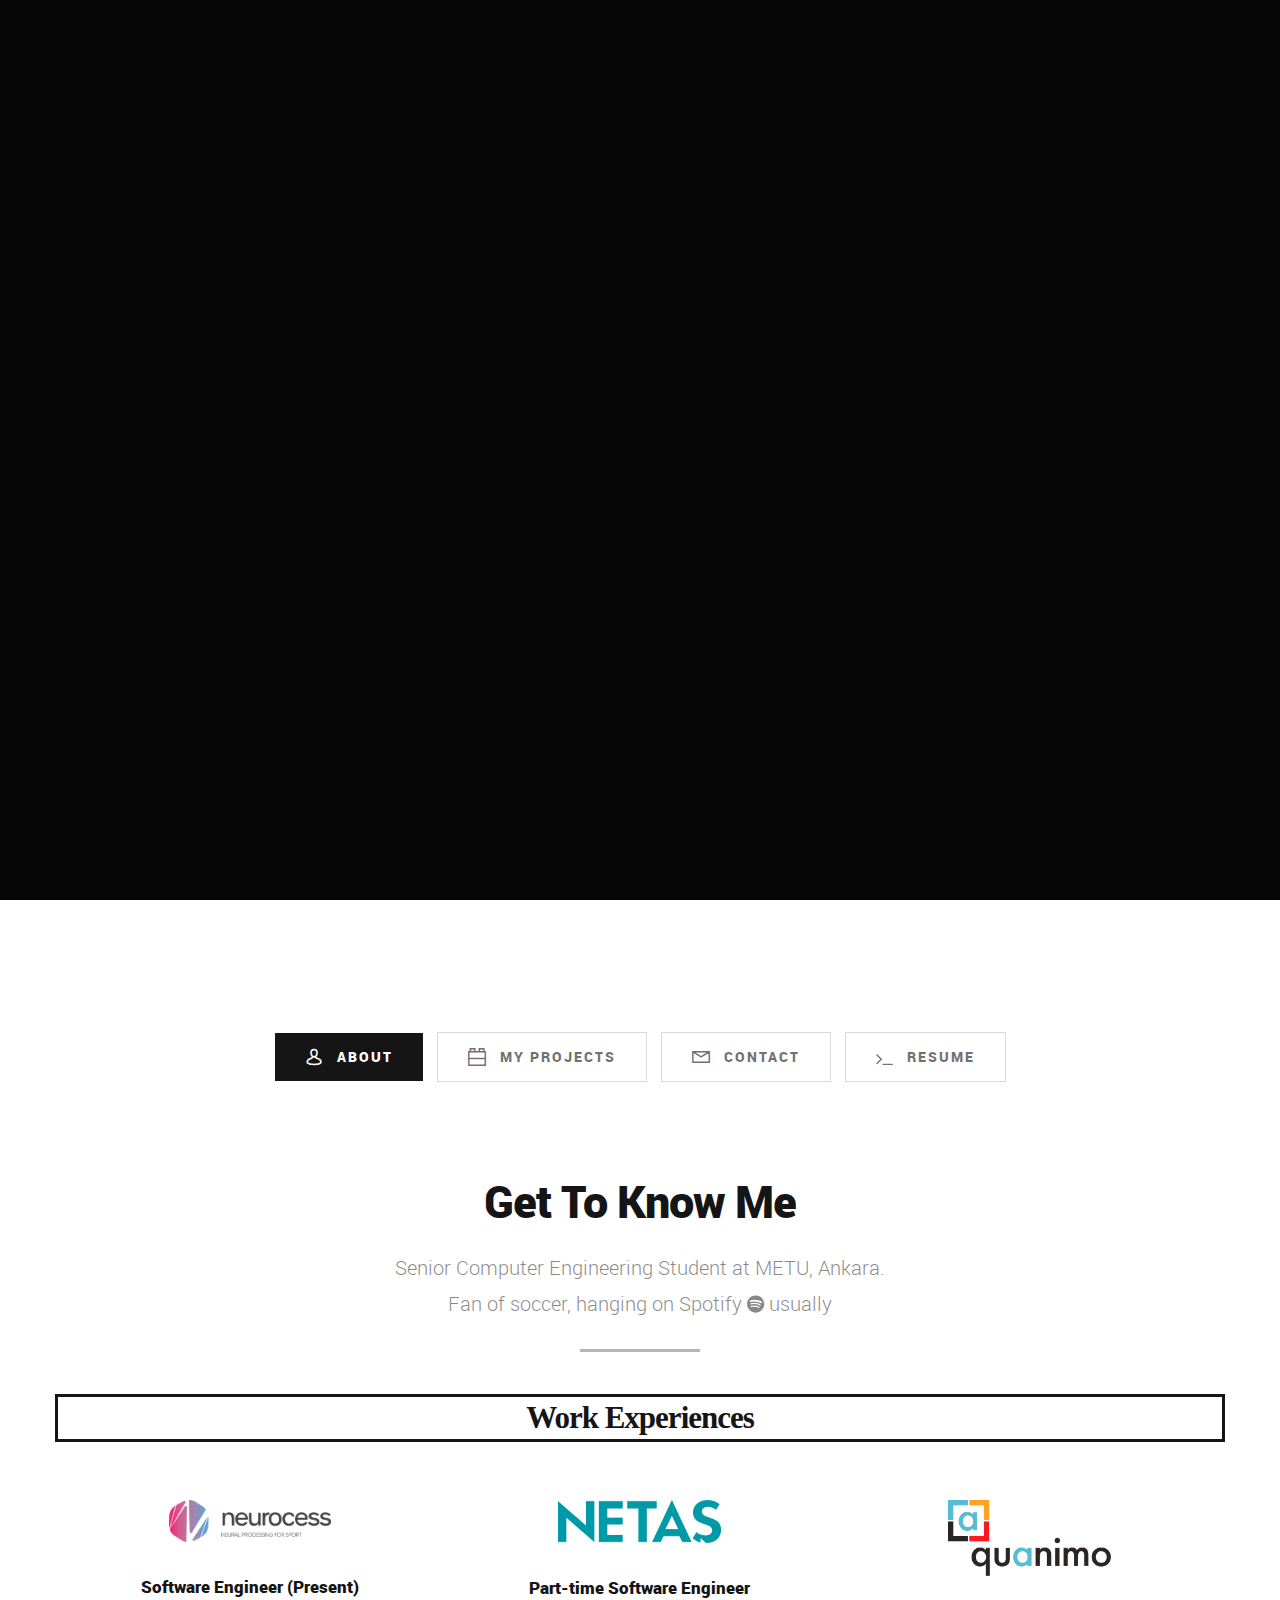
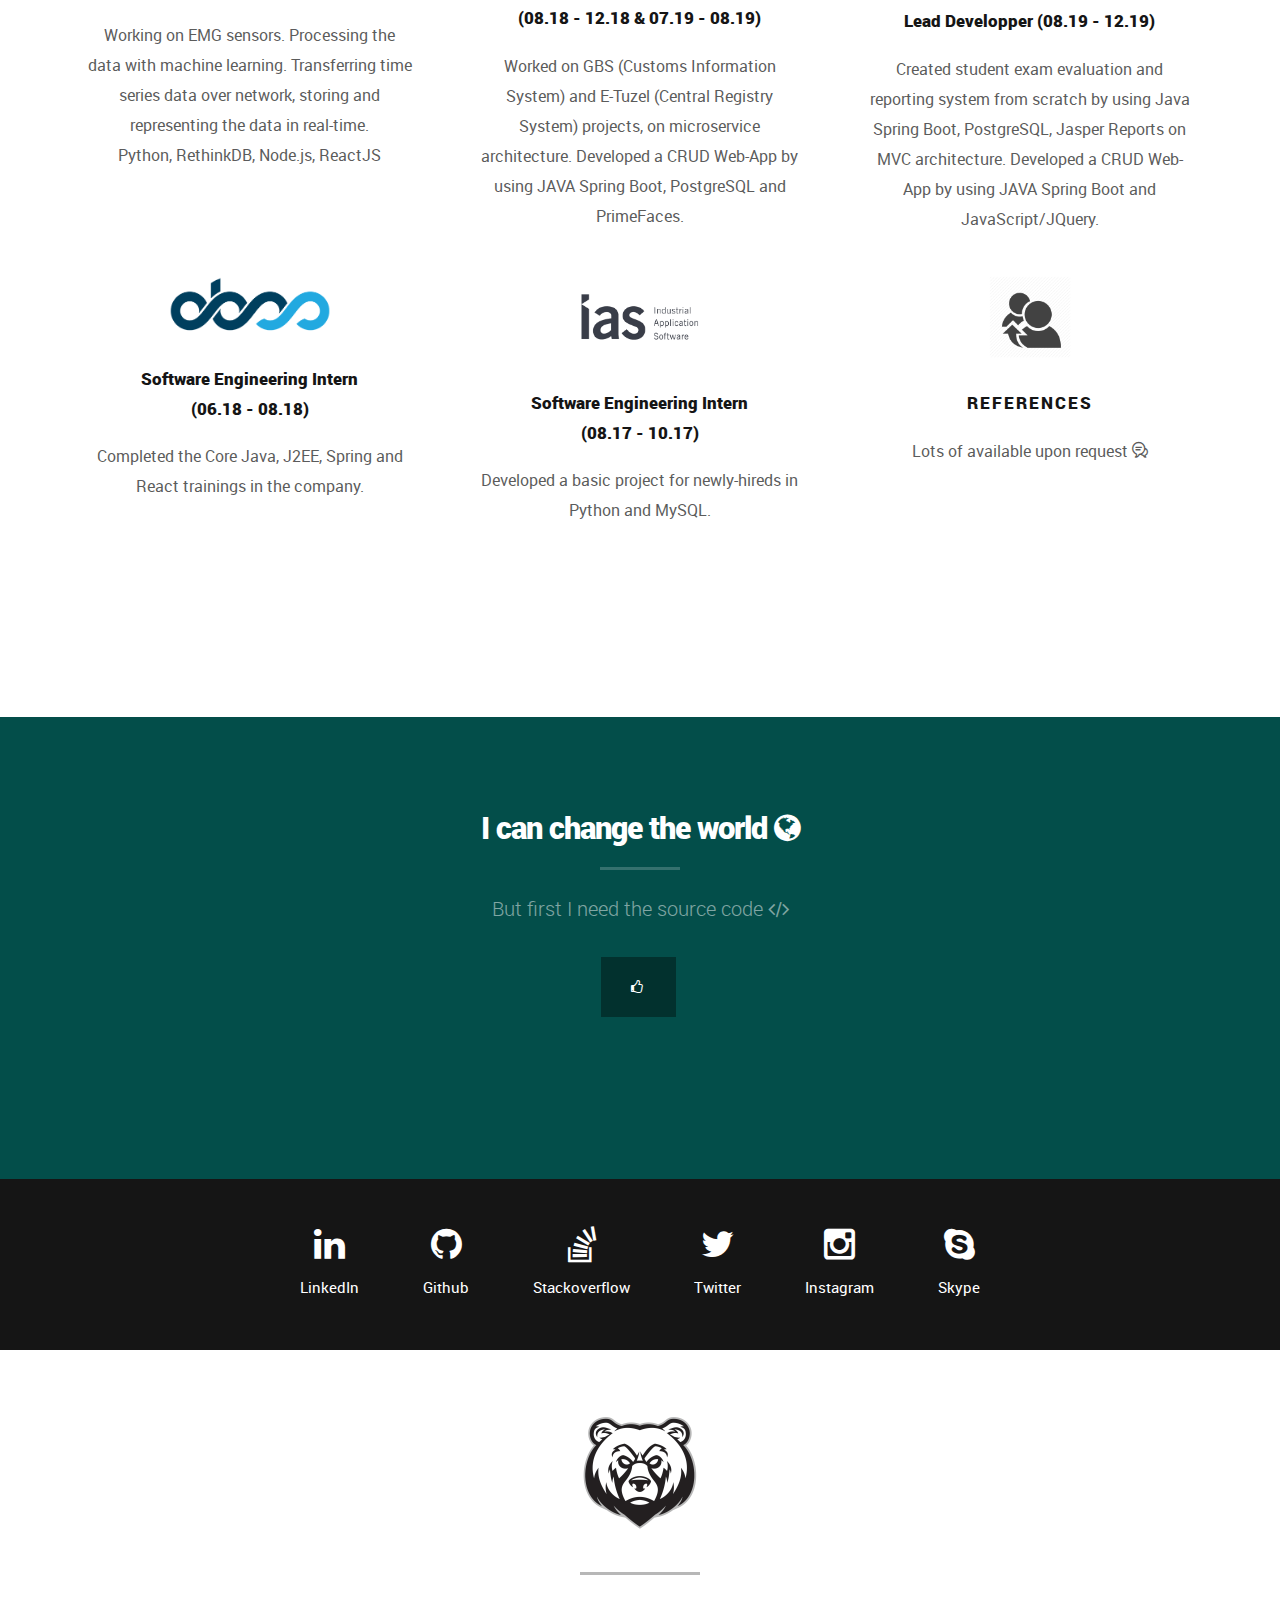
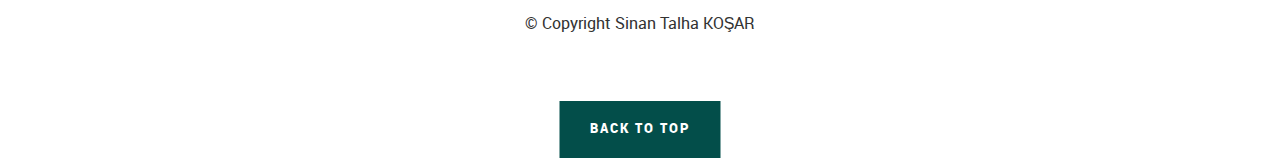
==== commit 11a4aa64: "nearly done" ====
--- a/index.html
+++ b/index.html
@@ -8,7 +8,7 @@
         <!--- basic page needs
                            ================================================== -->
         <meta charset="utf-8"/>
-        <title>Khronos - Particles</title>
+        <title>Sinan Talha KOSAR</title>
         <meta content="" name="description"/>
         <meta
         content="" name="author"/>
@@ -504,23 +504,19 @@
             <div class="row cta-wrap">
                 <div class="col-twelve cta-content">
                     <h2 class="h01">
-                        <a href="http://www.dreamhost.com/r.cgi?287326|STYLESHOUT">Styleshout Recommends Dreamhost.</a>
+                        <a href="http://www.dreamhost.com/r.cgi?287326|STYLESHOUT">I can change the world <i class="fa fa-globe"></i></a>
                     </h2>
 
                     <p class="lead">
-                        Looking for an awesome and reliable webhosting? Try
-                        <a href="http://www.dreamhost.com/r.cgi?287326|STYLESHOUT">
-                            <span>DreamHost</span>
-                        </a>. Get
-                        <span>$50 off</span>
-                        when you sign up with the promocode
-                        <span>styleshout</span>.
-                        <!-- Simply type	the promocode in the box labeled “Promo Code” when placing your order. -->
+                        But first I need the source code <i class="fa fa-code"></i>
                     </p>
 
                     <div class="action">
-                        <a class="button large" href="http://www.dreamhost.com/r.cgi?287326|STYLESHOUT">Sign Up Now</a>
+                        <a class="button large" onclick="hired()"><i class="fa fa-thumbs-o-up"></i></a>
                     </div>
+                    <h2 id="hired" style="color:red;visibility:hidden;font-family:cursive">
+                        ! Hired !
+                    </h2>
                 </div>
             </div>
             <!-- /cta-content -->
@@ -642,6 +638,10 @@
     .pauseFor(1000)
     .deleteAll()
     .start();
+
+function hired(){
+    $('#hired').css('visibility', 'visible');
+}
         </script>
     </body>
 </html>
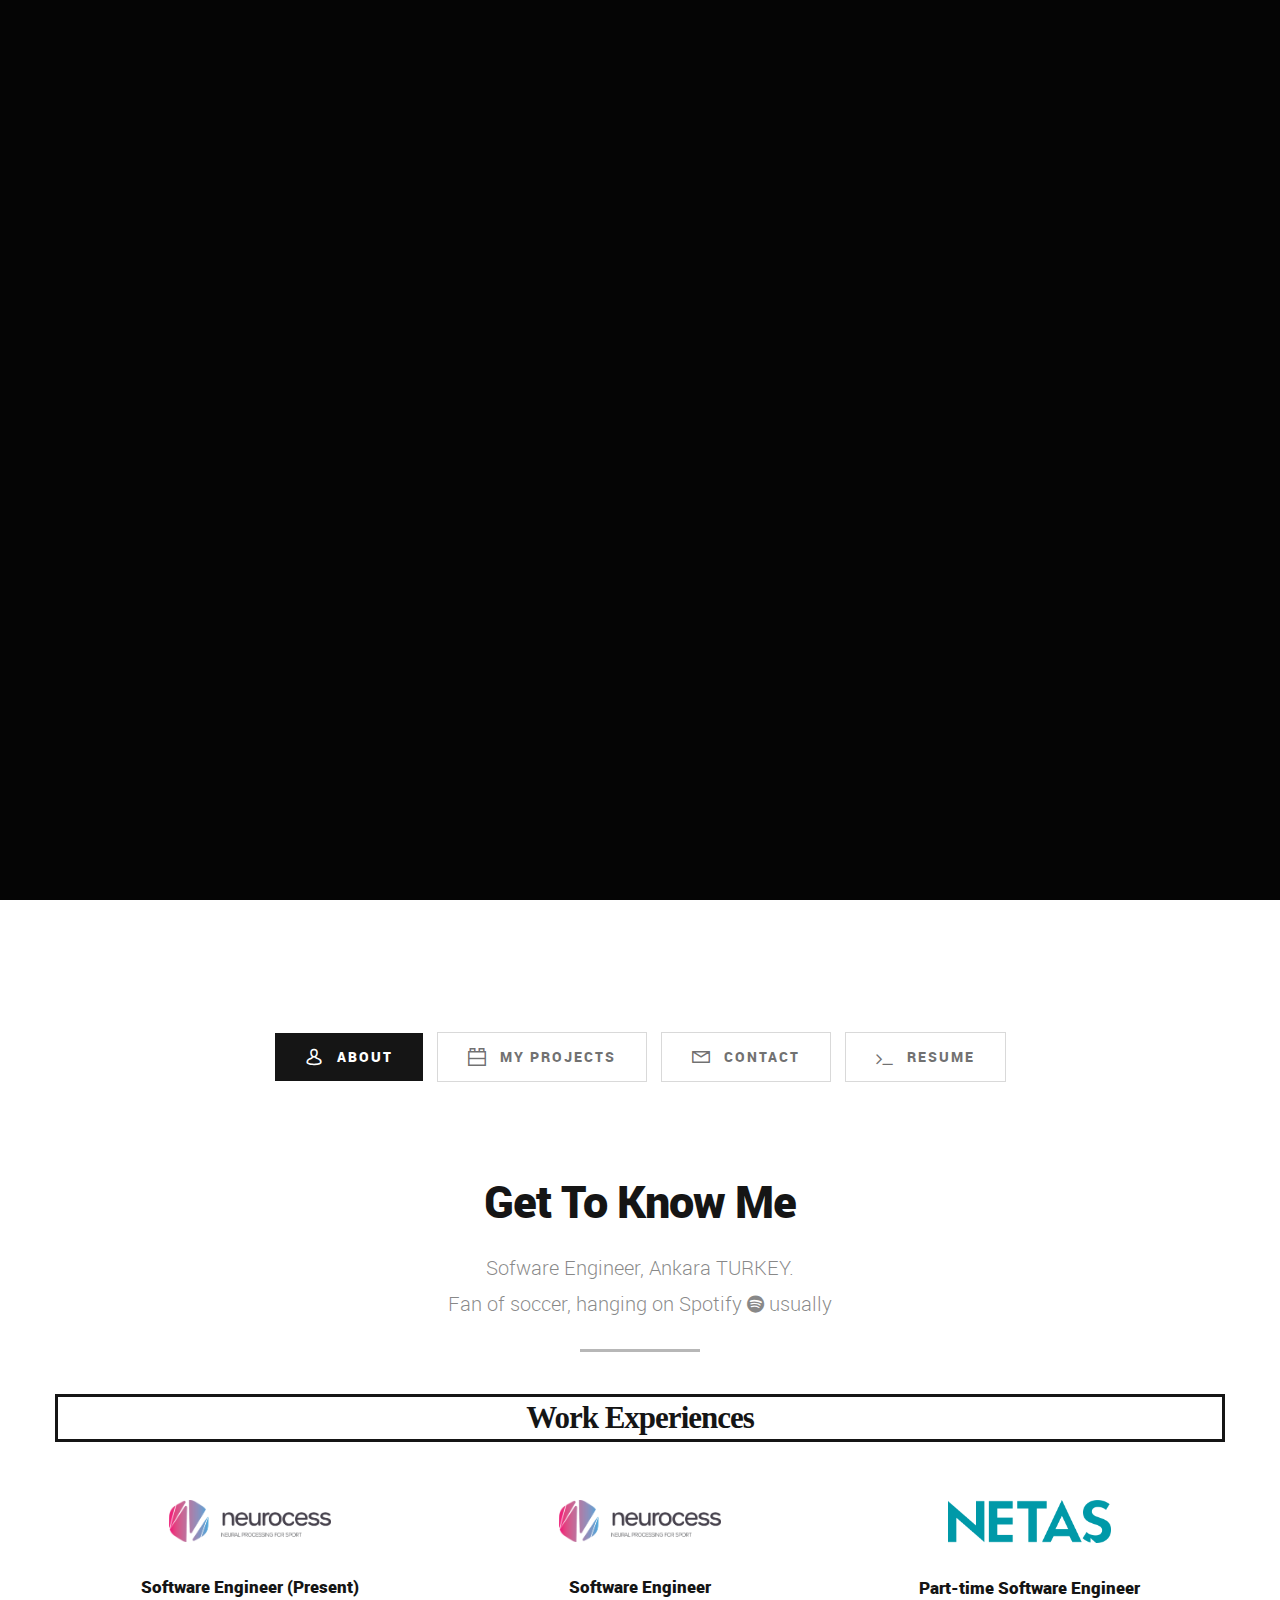
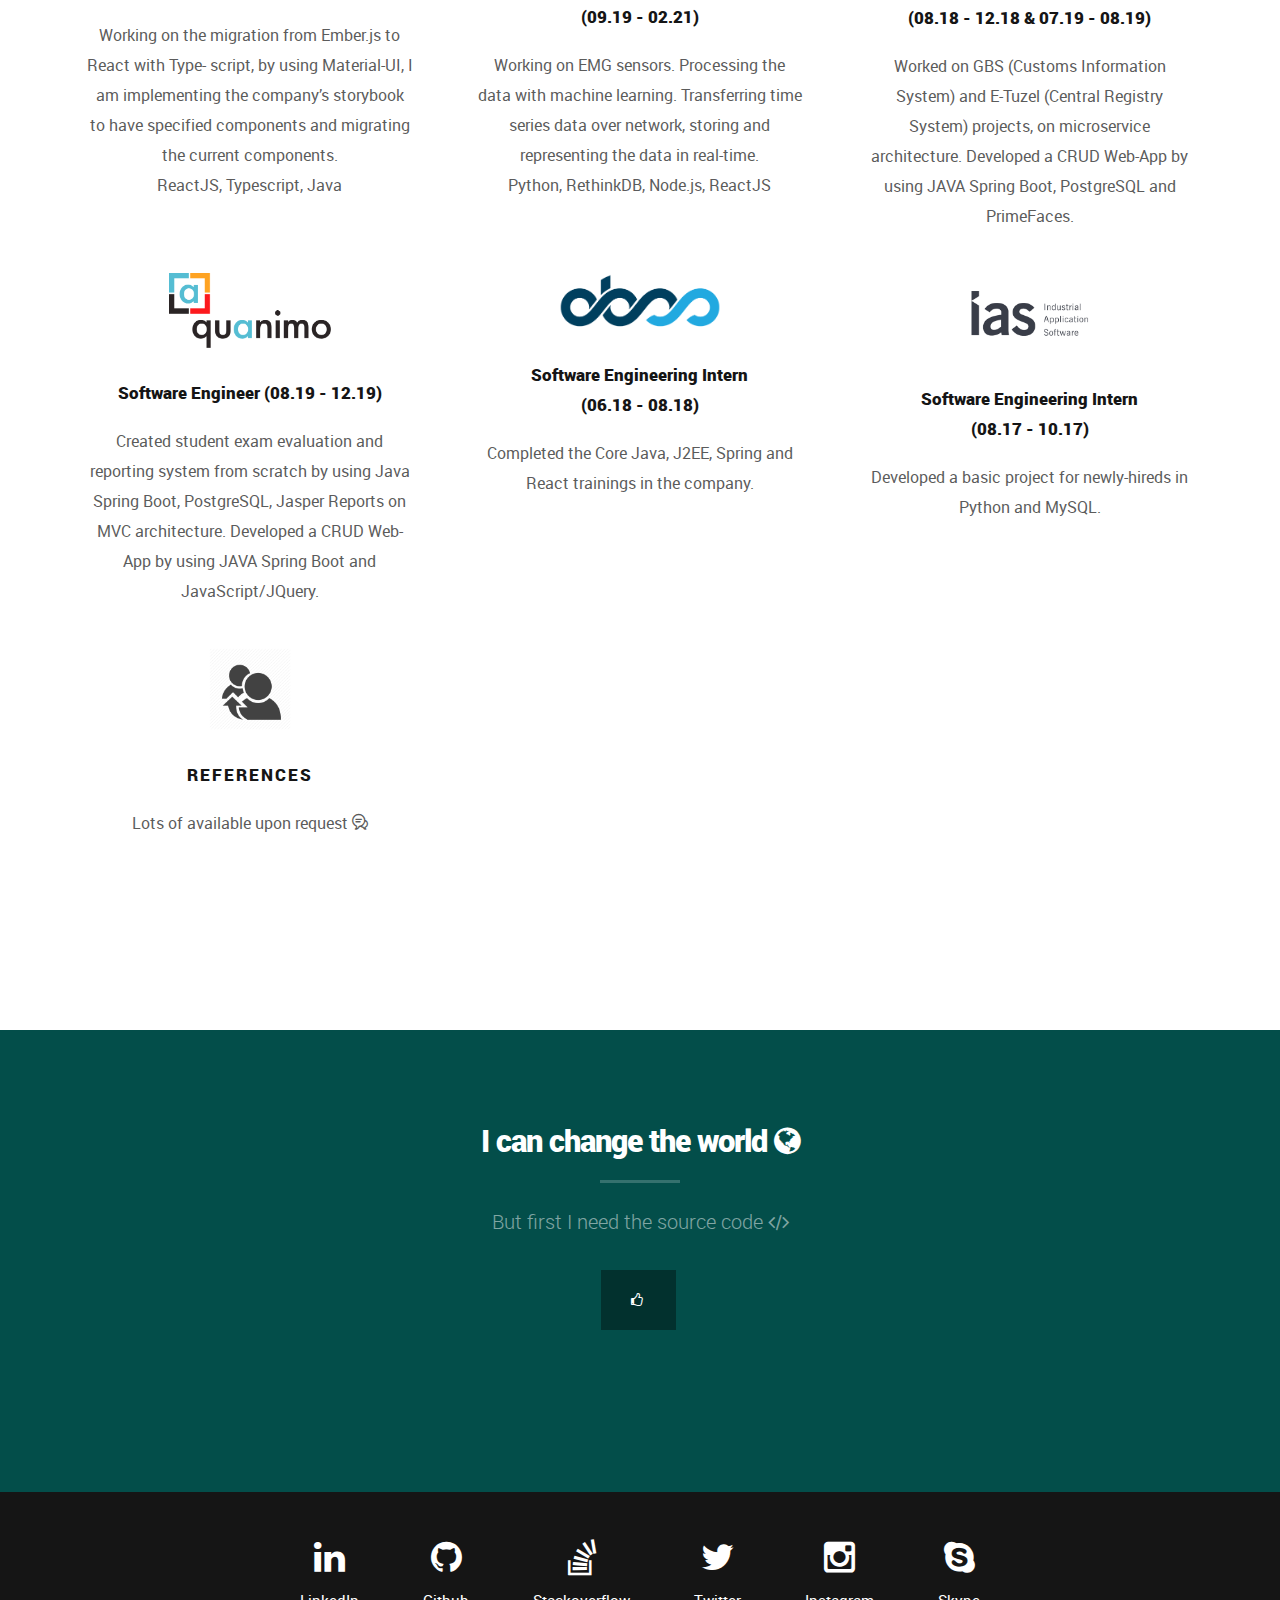
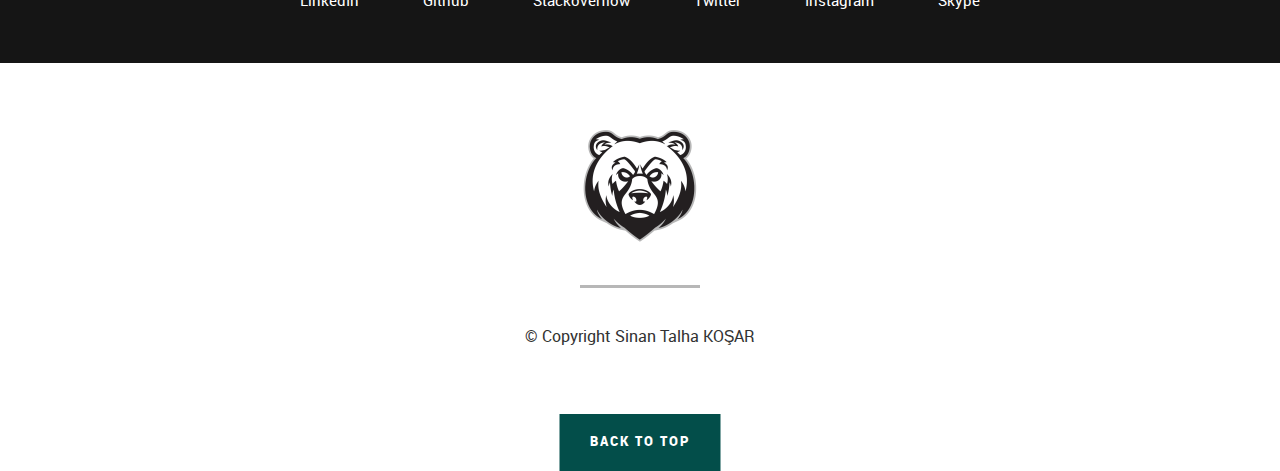
==== commit 4957b7ac: "Add current job info and Update resume" ====
--- a/index.html
+++ b/index.html
@@ -47,11 +47,11 @@
                 
                 <div class="social-links">
                     <ul>
-                        <li><a href="https://www.linkedin.com/in/stalhakosar/"><i class="fa fa-linkedin"></i></a></li>
-                        <li><a href="https://github.com/STalhaKOSAR"><i class="fa fa-github"></i></a></li>
+                        <li><a href="https://www.linkedin.com/in/sinantalhakosar/"><i class="fa fa-linkedin"></i></a></li>
+                        <li><a href="https://github.com/sinantalhakosar"><i class="fa fa-github"></i></a></li>
                         <li><a href="https://stackoverflow.com/users/12527519/sinan-talha-koŞar"><i class="fa fa-stack-overflow"></i></a></li>
-                        <li><a href="https://twitter.com/STalhaKosar"><i class="fa fa-twitter"></i></a></li>
-                        <li><a href="https://www.instagram.com/stalhakosar/"><i class="fa fa-instagram"></i></a></li>
+                        <li><a href="https://twitter.com/sinantalhakosar"><i class="fa fa-twitter"></i></a></li>
+                        <li><a href="https://www.instagram.com/sinantalhakosar/"><i class="fa fa-instagram"></i></a></li>
                         <li><a href="https://join.skype.com/invite/ikS7dQXiKblI"><i class="fa fa-skype"></i></a></li>
                     </ul>
                 </div>
@@ -76,10 +76,8 @@
                              <h1 style="color:#ffffff">Sinan Talha KOSAR</h1>
                                     <p>
                                         Software Developper.
-                                        <br/>Skilled and currently working in Python, ReactJS,
-                                                          Django, Java, C++, C, JavaScript, OOP.
-                                        <br/>Senior Student at
-                                                          Middle East Technical University.
+                                        <br/>Skilled and currently working in ReactJS, NodeJS,
+                                        Python, Django, Java, C++, C, JavaScript, OOP.
                                     </p>
                                 
                                 
@@ -143,7 +141,7 @@
                                         <h1>Get To Know Me</h1>
 
                                         <p class="lead">
-                                            Senior Computer Engineering Student at METU, Ankara.
+                                            Sofware Engineer, Ankara TURKEY.
                                             <br/>Fan of soccer, hanging on Spotify
                                             <i class="fa fa-spotify"></i>
                                             usually
@@ -163,6 +161,22 @@
                                             <div class="item-content">
                                                 <h4>Software Engineer (Present)</h4>
                                                 <p>
+                                                    Working on the migration from Ember.js to React with Type- script, by using Material-UI, I am implementing the company’s storybook to have specified components and migrating the current components.
+                                                    <br>
+                                                    ReactJS, Typescript, Java
+                                                </p>
+                                            </div>
+                                        </div>
+                                        <div class="bgrid item">
+                                            <span class="icon">
+                                                <a href="https://neurocess.co"><img src="./images/neurocess.png" style="max-width:50%"/></a>
+                                            </span>
+
+                                            <div class="item-content">
+                                                <h4>Software Engineer<br>
+                                                    (09.19 - 02.21)
+                                                </h4>
+                                                <p>
                                                     Working on EMG sensors. Processing the data with machine learning. Transferring time series data over network, storing and representing the data in real-time.
                                                     <br>
                                                     Python, RethinkDB, Node.js, ReactJS
@@ -193,7 +207,7 @@
                                             </span>
 
                                             <div class="item-content">
-                                                <h4>Lead Developper (08.19 - 12.19)</h4>
+                                                <h4>Software Engineer (08.19 - 12.19)</h4>
                                                 <p>
                                                     Created student exam evaluation and reporting system from scratch by using Java Spring Boot, PostgreSQL, Jasper Reports on MVC architecture. Developed a CRUD Web-App by using JAVA Spring Boot and JavaScript/JQuery.
                                                 </p>
@@ -405,7 +419,7 @@
                                                                               will have a virtual credit and bid on items that are
                                                                               announced on market by others. When seller and bidder
                                                                               agreed on an item price, item is sold to the bidder.
-                                                                              (Under Construction)
+                                                                              <a href="https://github.com/sinantalhakosar/Online-Bidding-System">see here</a>
                                                 </p>
                                             </div>
                                         </div>
@@ -530,13 +544,13 @@
                 <div class="row">
                     <ul class="footer-social-list">
                         <li>
-                            <a href="https://www.linkedin.com/in/stalhakosar/">
+                            <a href="https://www.linkedin.com/in/sinantalhakosar/">
                                 <i class="fa fa-linkedin"></i>
                                 <span>LinkedIn</span>
                             </a>
                         </li>
                         <li>
-                            <a href="https://github.com/STalhaKOSAR">
+                            <a href="https://github.com/sinantalhakosar">
                                 <i class="fa fa-github"></i>
                                 <span>Github</span>
                             </a>
@@ -548,13 +562,13 @@
                             </a>
                         </li>
                         <li>
-                            <a href="https://twitter.com/STalhaKosar">
+                            <a href="https://twitter.com/sinantalhakosar">
                                 <i class="fa fa-twitter"></i>
                                 <span>Twitter</span>
                             </a>
                         </li>
                         <li>
-                            <a href="https://www.instagram.com/stalhakosar/">
+                            <a href="https://www.instagram.com/sinantalhakosar/">
                                 <i class="fa fa-instagram"></i>
                                 <span>Instagram</span>
                             </a>
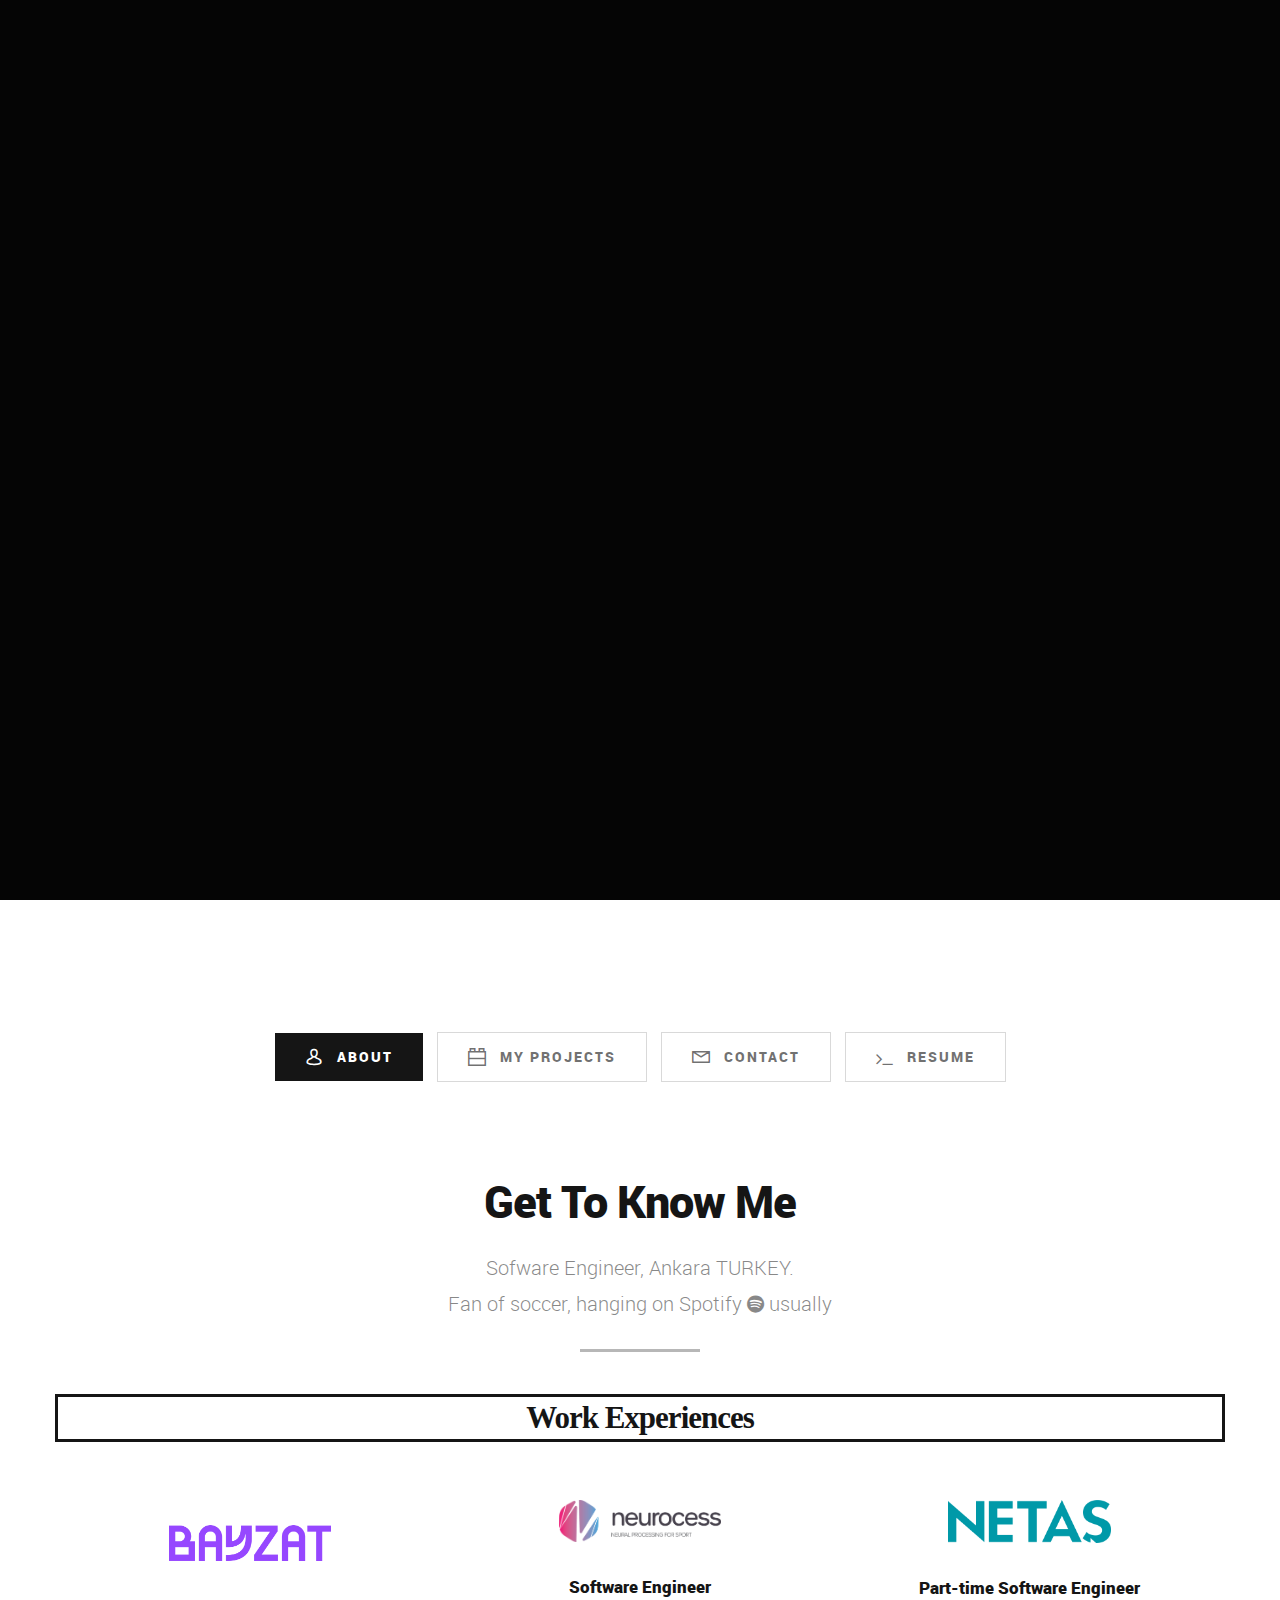
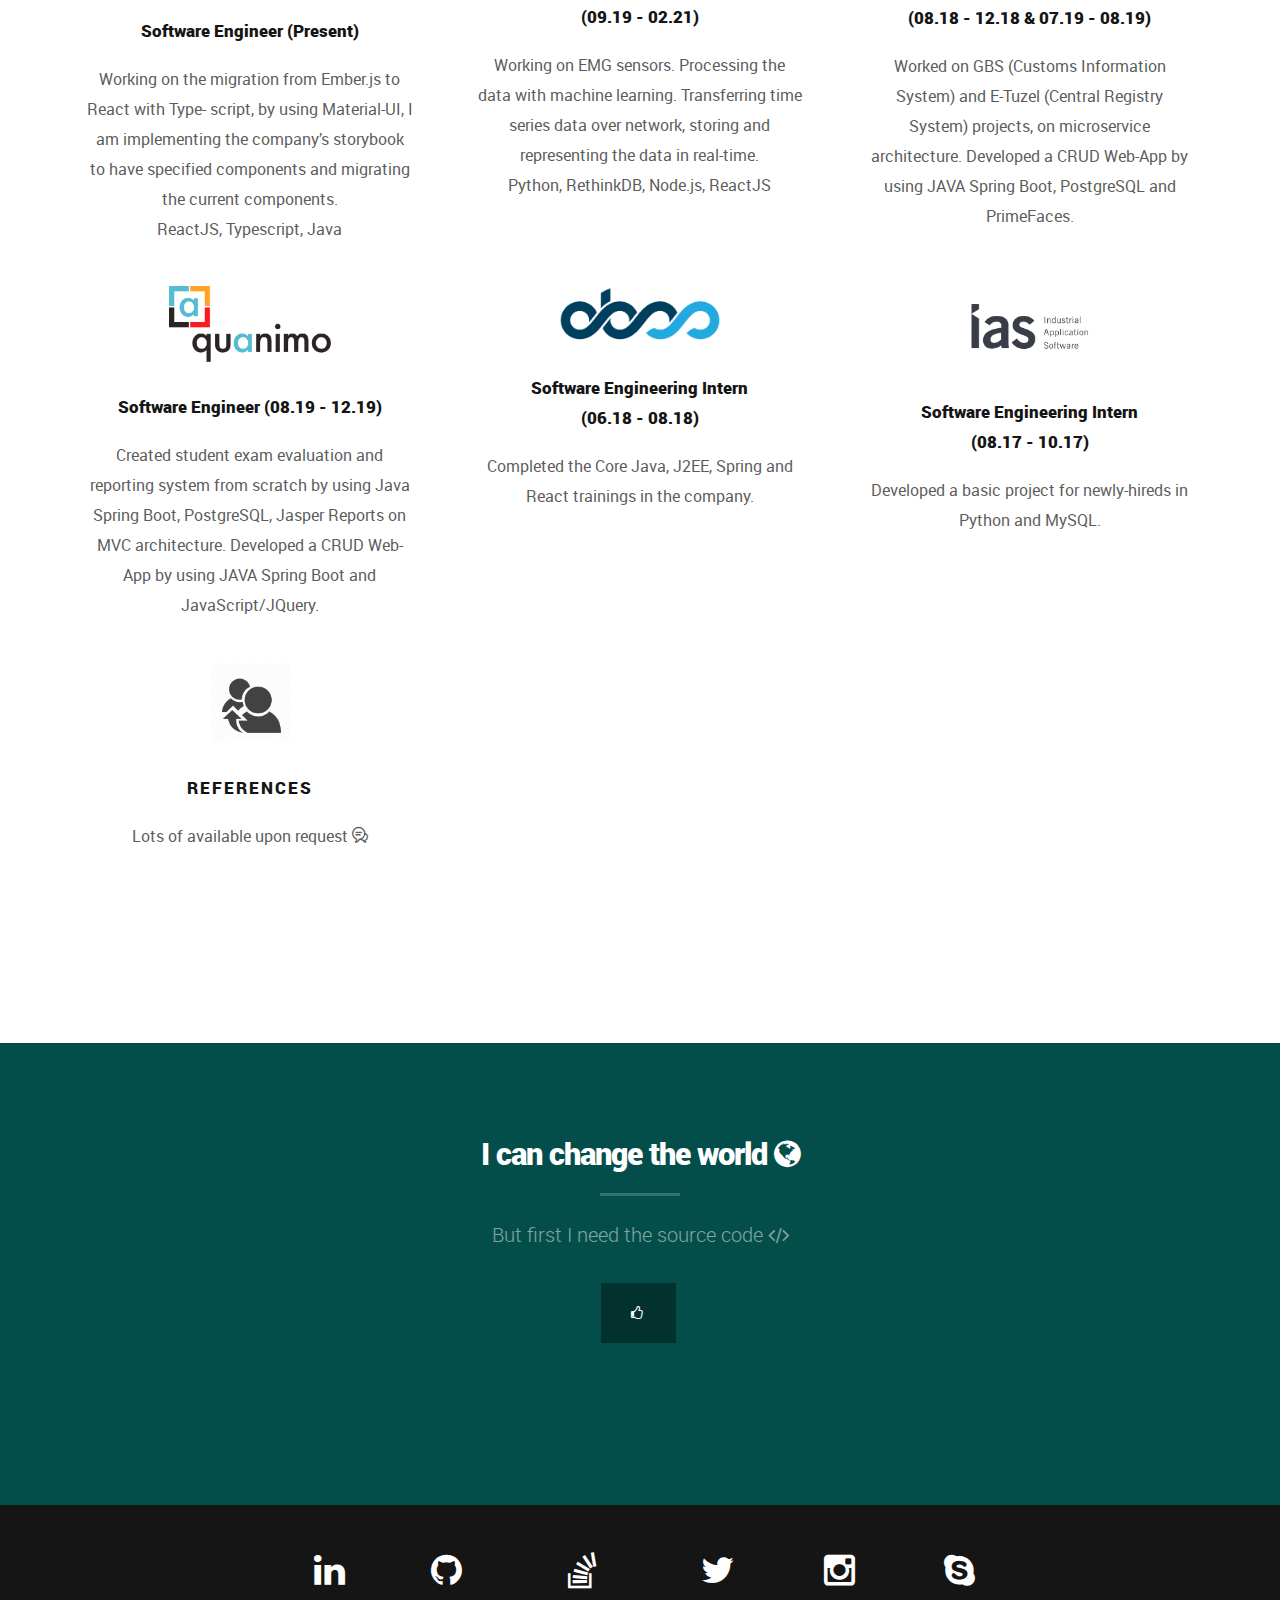
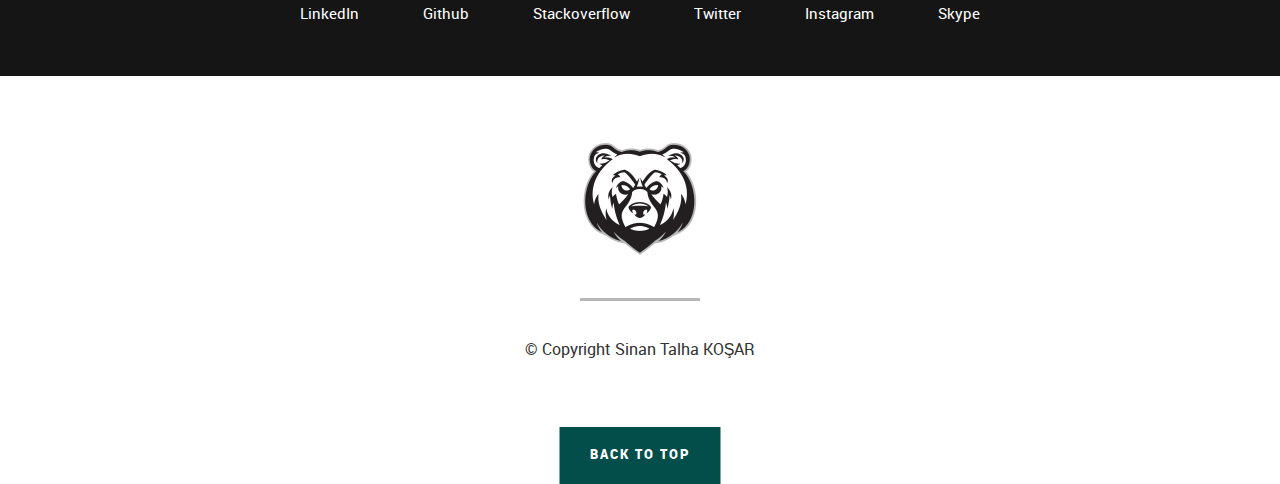
==== commit 0881abe3: "Update current company image and link" ====
--- a/index.html
+++ b/index.html
@@ -155,7 +155,7 @@
                                     <div class="about-list block-1-3 block-s-1-2 block-tab-full">
                                         <div class="bgrid item">
                                             <span class="icon">
-                                                <a href="https://neurocess.co"><img src="./images/neurocess.png" style="max-width:50%"/></a>
+                                                <a href="https://www.bayzat.com"><img src="./images/bayzat.png" style="max-width:50%"/></a>
                                             </span>
 
                                             <div class="item-content">
